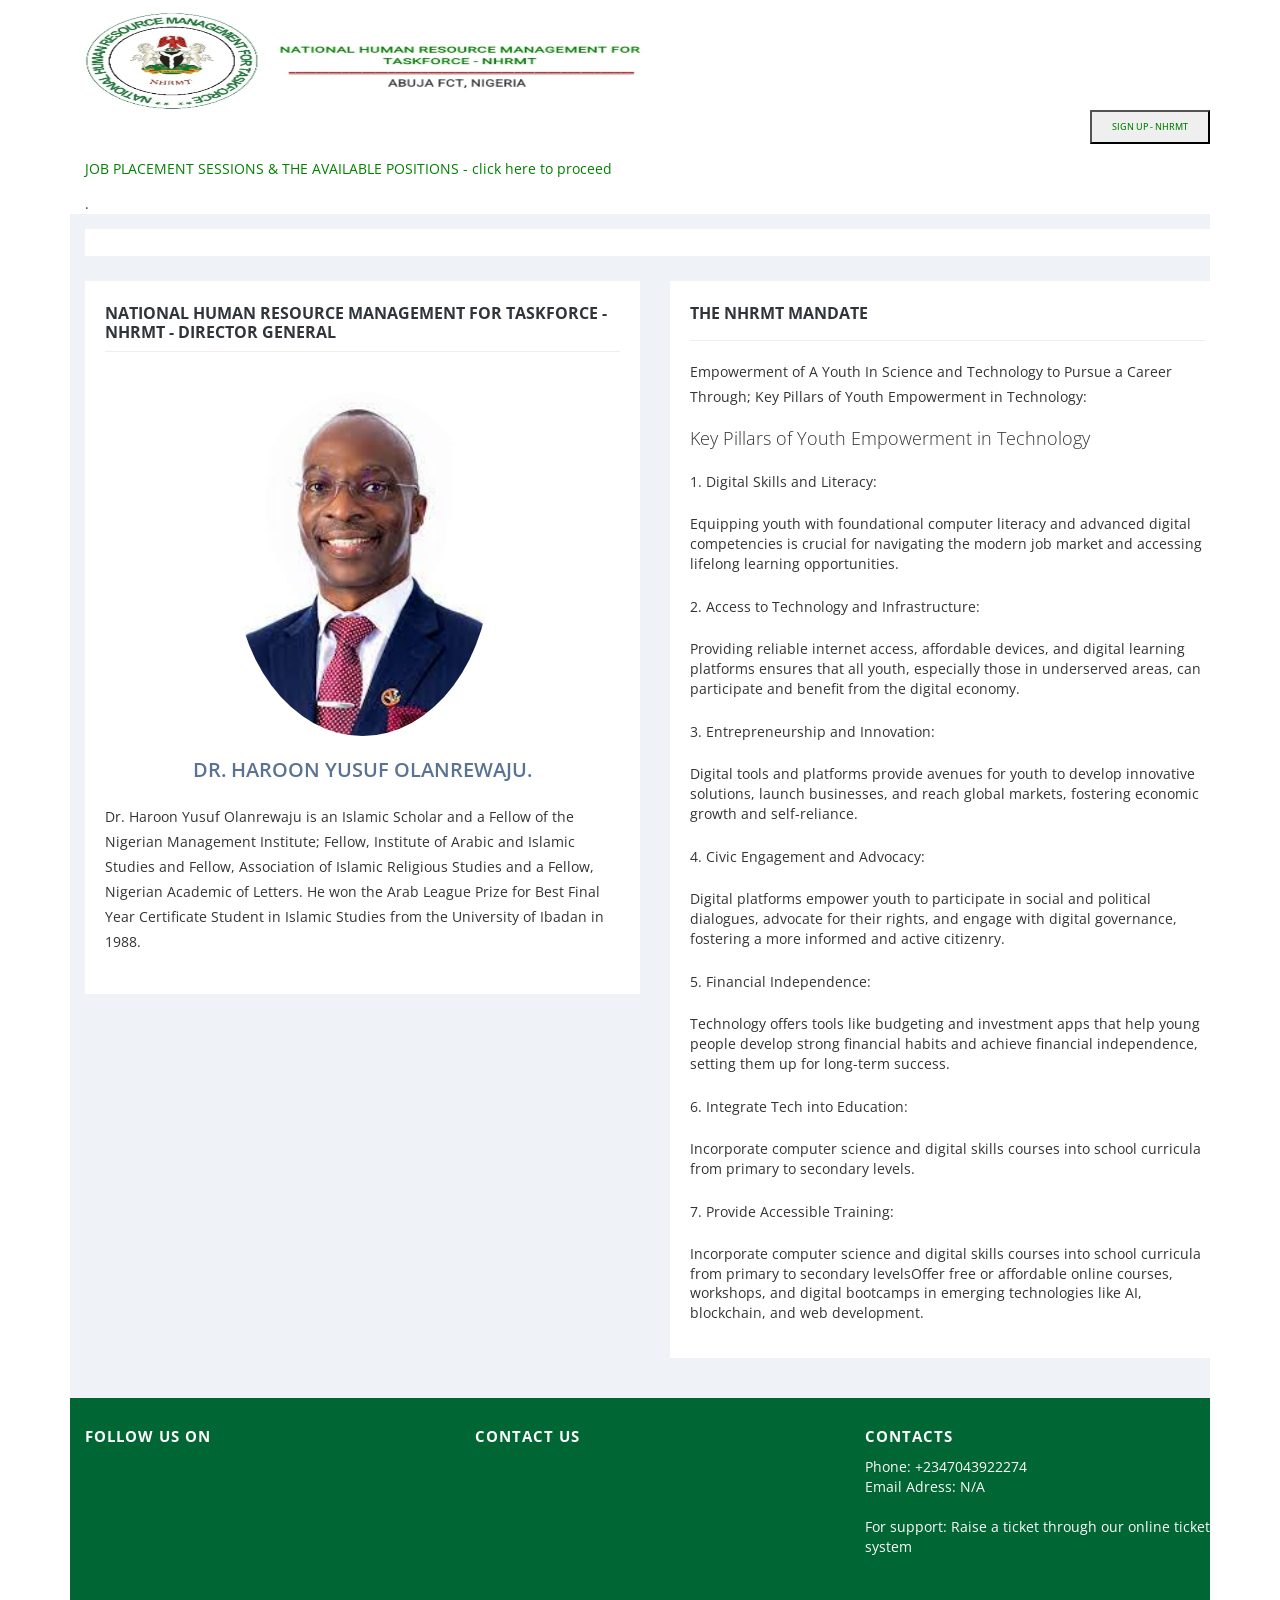
==== index.html @ 1b2787dd "Add files via upload" ====
<!DOCTYPE html>

<html lang="en">
    <!--<![endif]-->
    <!-- BEGIN HEAD -->
   
    <head>
        <meta charset="utf-8" />
        <title>NATIONAL HUMAN RESOURCE MANAGEMENT FOR TASKFORCE - NHRMT | Web-page</title>
        <meta http-equiv="X-UA-Compatible" content="IE=edge">
        <meta content="width=device-width, initial-scale=1" name="viewport" />
        <meta content="" name="description" />
        <meta content="" name="author" />
        <!-- BEGIN GLOBAL MANDATORY STYLES -->

          <!-- BEGIN BREAKING NEWS MANAGER -->


   <link href="assets/global/css/bwl1.css" rel="stylesheet" />
    <link href="assets/global/css/bwl2.css" rel="stylesheet" />
<link href="assets/global/css/bwl3.css" rel="stylesheet" />
<link href="assets/global/css/bwl4.css" rel="stylesheet" />
        <!-- END BREAKING NEWS MANAGER 

        <!-- Latest compiled and minified CSS -->
       

        <link href="http://fonts.googleapis.com/css?family=Open+Sans:400,300,600,700&subset=all" rel="stylesheet" type="text/css" />
        <link href="assets/global/plugins/font-awesome/css/font-awesome.min.css" rel="stylesheet" type="text/css" />
        <link href="assets/global/plugins/simple-line-icons/simple-line-icons.min.css" rel="stylesheet" type="text/css" />
        <link href="assets/global/plugins/bootstrap/css/bootstrap.min.css" rel="stylesheet" type="text/css" />
        <link href="assets/global/plugins/bootstrap-switch/css/bootstrap-switch.min.css" rel="stylesheet" type="text/css" />
        <!-- END GLOBAL MANDATORY STYLES -->
        <!-- BEGIN PAGE LEVEL PLUGINS -->
        <link href="assets/global/plugins/bootstrap-daterangepicker/daterangepicker.min.css" rel="stylesheet" type="text/css" />
        <link href="assets/global/plugins/morris/morris.css" rel="stylesheet" type="text/css" />
        <link href="assets/global/plugins/fullcalendar/fullcalendar.min.css" rel="stylesheet" type="text/css" />
        <link href="assets/global/plugins/jqvmap/jqvmap/jqvmap.css" rel="stylesheet" type="text/css" />
         <link href="../assets/global/plugins/datatables/datatables.min.css" rel="stylesheet" type="text/css" />
        <link href="../assets/global/plugins/datatables/plugins/bootstrap/datatables.bootstrap.css" rel="stylesheet" type="text/css" />
        <!-- END PAGE LEVEL PLUGINS -->
        <!-- BEGIN THEME GLOBAL STYLES -->
        <link href="assets/global/css/components.min.css" rel="stylesheet" id="style_components" type="text/css" />
        <link href="assets/global/css/plugins.min.css" rel="stylesheet" type="text/css" />
        <!-- END THEME GLOBAL STYLES -->
          <!-- BEGIN PAGE LEVEL STYLES -->
        <link href="assets/pages/css/profile.min.css" rel="stylesheet" type="text/css" />
           <link href="assets/pages/css/profile-2.min.css" rel="stylesheet" type="text/css" />
                <link href="../assets/pages/css/contact.min.css" rel="stylesheet" type="text/css" />
        <!-- END PAGE LEVEL STYLES -->
        <!-- BEGIN THEME LAYOUT STYLES -->
            <link href="assets/layouts/layout3/css/layout.css" rel="stylesheet" />
        <link href="assets/layouts/layout3/css/themes/default.min.css" rel="stylesheet" type="text/css" id="style_color" />
        <link href="assets/layouts/layout3/css/custom.min.css" rel="stylesheet" type="text/css" />
        <!-- END THEME LAYOUT STYLES -->
        <style type="text/css">

#marqueecontainer{
position: relative;
width: 200px; /*marquee width */
height: 200px; /*marquee height */
background-color: white;
overflow: hidden;
border: 3px solid orange;
padding: 2px;
padding-left: 4px;
}

</style>
        <link rel="shortcut icon" href="img/favicon.png" /> </head>
    <!-- END HEAD -->

    <body class="page-container-bg-solid  page-header-menu-fixed">
        <!-- BEGIN HEADER -->
        <div class="page-header">
            <!-- BEGIN HEADER TOP -->
            <div class="page-header-top">
                <div class="container">
                    <!-- BEGIN LOGO -->
                    <div class="page-logo">
                       
                            <img src="assets/layouts/layout3/img/banner.png" width="60%" height="100" alt="logo" class="logo-default"> 
                     
                    </div>
                    <!-- END LOGO -->
                    <!-- BEGIN RESPONSIVE MENU TOGGLER -->
                 
                    <!-- END RESPONSIVE MENU TOGGLER -->
                    <!-- BEGIN TOP NAVIGATION MENU -->
          
                    <!-- END TOP NAVIGATION MENU -->
                    
                </div>
            </div>
            <!-- END HEADER TOP -->
            <!-- BEGIN HEADER MENU -->
    
                <div class="container">
                    <!-- BEGIN HEADER SEARCH BOX -->
                      
                      <div class="fs-button-group"> 
                        <a href="HTML and PHP/index.html">
                         <button class="fs-button" type="sign up"> SIGN UP - NHRMT</button>
                        </a>
                      </div>
                  
                    <!-- END HEADER SEARCH BOX -->
                    <!-- BEGIN MEGA MENU -->

                    <!-- END MEGA MENU -->
                    <!-- BEGIN SECONDMEGA MENU -->
                    <!-- DOC: Apply "hor-menu-light" class after the "hor-menu" class below to have a horizontal menu with white background -->
                    <!-- DOC: Remove data-hover="dropdown" and data-close-others="true" attributes below to disable the dropdown opening on mouse hover -->
                    <div class="hor-menu  ">
                        <ul class="nav navbar-nav">
                            <li class="menu-dropdown classic-menu-dropdown ">
                                <a href="./proposal.htm"> JOB PLACEMENT SESSIONS & THE AVAILABLE POSITIONS - click here to proceed
                                    <span class="arrow"></span>
                                </a>
                            </li>
                        </ul>
                    </div>

        <!-- END HEADER -->
        <!-- BEGIN CONTAINER -->
        
                <div class="page-container">
            <!-- BEGIN CONTENT -->
            <div class="page-content-wrapper">
                <!-- BEGIN CONTENT BODY -->
                <!-- BEGIN PAGE HEAD-->
                <div class="page-head">
                    <div class="container">
                        <!-- BEGIN PAGE TITLE -->
                            .
                        <!-- END PAGE TITLE -->
                        <!-- BEGIN PAGE TOOLBAR -->
                      
                        <!-- END PAGE TOOLBAR -->
                    </div>
                </div>
                <!-- END PAGE HEAD-->
                <!-- BEGIN PAGE CONTENT BODY -->
                <div class="page-content">
                    <div class="container">
                        <!-- BEGIN PAGE BREADCRUMBS -->
                      
                        <!-- END PAGE BREADCRUMBS -->
                        <!-- BEGIN PAGE CONTENT INNER -->
                       
                       
                      <div class="row">
                         <div class="col-md-12 col-sm-6">
                              <div class="portlet light task">
                        
                                  
                        </div> </div>
                           </div>   
                           
                           
                                        <div class="row">

                                <div class="col-md-6 col-sm-6">
                                    <div class="portlet light tasks-widget ">
                                        <div class="portlet-title">
                                            <div class="caption">
                                                <i class="icon-share font-dark hide"></i>
                                                <span class="caption-subject font-dark bold uppercase">NATIONAL HUMAN RESOURCE MANAGEMENT FOR TASKFORCE - NHRMT - DIRECTOR GENERAL</span>
                                            
                                            </div>
                             
                                        </div>
                                        <div class="portlet light profile-sidebar-portlet ">

                                   <div class="profile-userpic">
                                                <img src="assets/global/img/Registrar.png" class="img-responsive" alt=""> </div>

                                          <div class="profile-usertitle">
                                                <div class="profile-usertitle-name"> DR. HAROON YUSUF OLANREWAJU. </div>
                                                                    </div>
                                            <p style="line-height: 25px">Dr. Haroon Yusuf Olanrewaju is an Islamic Scholar and a Fellow of the Nigerian Management Institute; 
                                                Fellow, Institute of Arabic and Islamic Studies and Fellow, Association of Islamic Religious Studies and a Fellow, Nigerian 
                                                Academic of Letters.  He won the Arab League Prize for Best Final Year Certificate Student in Islamic Studies from the 
                                                University of Ibadan in 1988.</p>
      
                                            
                                        </div>
                                    </div>
                                </div>

                                 <div class="col-md-6 col-sm-6">
                                    <div class="portlet light tasks-widget ">
                                        <div class="portlet-title red-haze">
                                            <div class="caption">
                                                <i class="icon-share font-dark hide"></i>
                                                <span class="caption-subject font-dark bold uppercase">THE NHRMT MANDATE</span>
                                            
                                            </div>
                             
                                        </div>
                                        <div class="portlet-body">
                          
                                         
                                            <p style="line-height: 25px">
Empowerment of A Youth In Science and Technology to Pursue a Career Through; 
Key Pillars of Youth Empowerment in Technology: </p>


<p><h4>Key Pillars of Youth Empowerment in Technology</h4></p>

<p style="line-height: 25px">1. Digital Skills and Literacy: <p>Equipping youth with foundational computer literacy and advanced digital 
competencies is crucial for navigating the modern job market and accessing lifelong learning opportunities.</p>
<p style="line-height: 25px">2. Access to Technology and Infrastructure: <p>Providing reliable internet access, affordable devices, and 
digital learning platforms ensures that all youth, especially those in underserved areas, can participate and benefit from the digital economy.</p></p>
<p style="line-height: 25px">3. Entrepreneurship and Innovation: <p>Digital tools and platforms provide avenues for youth to develop innovative 
solutions, launch businesses, and reach global markets, fostering economic growth and self-reliance.</p></p>
<p style="line-height: 25px">4. Civic Engagement and Advocacy: <p>Digital platforms empower youth to participate in social and political 
dialogues, advocate for their rights, and engage with digital governance, fostering a more informed and active citizenry.</p></p>
<p style="line-height: 25px">5. Financial Independence: <p>Technology offers tools like budgeting and investment apps that help young people 
develop strong financial habits and achieve financial independence, setting them up for long-term success.</p></p>
<p style="line-height: 25px">6. Integrate Tech into Education: <p>Incorporate computer science and digital skills courses into school curricula
from primary to secondary levels.</p></p>
<p style="line-height: 25px">7. Provide Accessible Training: <p>Incorporate computer science and digital skills courses into school curricula
from primary to secondary levelsOffer free or affordable online courses, workshops, and digital bootcamps in emerging technologies like
AI, blockchain, and web development. 
                                        </div>
                                    </div>
                                </div>
                             
                            </div>

                                                 <div class="row">
                              
                            </div>
    
                       
                                
                          
                    </div>
                </div>
                <!-- END PAGE CONTENT BODY -->
                <!-- END CONTENT BODY -->
            </div>
            <!-- END CONTENT -->
            <!-- BEGIN QUICK SIDEBAR -->
           
            <!-- END QUICK SIDEBAR -->
        </div>

        <!-- END CONTAINER -->
        <!-- BEGIN FOOTER -->
        <!-- BEGIN PRE-FOOTER -->
        <div class="page-prefooter">
            <div class="container">
                <div class="row">
                  
                    <div class="col-md-4 col-sm-6 col-xs-12 footer-block">
                        <h2>Follow Us On</h2>
                        <ul class="social-icons">
                      
                            <li>
                                <a href="#" target="_blank" data-original-title="twitter" class="twitter"></a>
                            </li>  
                                              
                        </ul>
                    </div>
                     <div class="col-md-4 col-sm-6 col-xs-12 footer-block">
                        <h2>Contact Us</h2>
                       
                     <a href="#" target="_blank">   </a>
                     
                    </div>
                    <div class="col-md-4 col-sm-6 col-xs-12 footer-block">
                        <h2>Contacts</h2>
                        <address class="margin-bottom-40"> Phone: +2347043922274
<p> Email Adress: N/A </p>
                            <br> For support:
                            <a href="#">Raise a ticket through our online ticket system</a>
                        </address>
                    </div>
                </div>
            </div>
        </div>
        <!-- END PRE-FOOTER -->
        <!-- END FOOTER -->
        <!--[if lt IE 9]>
<script src="../assets/global/plugins/respond.min.js"></script>
<script src="../assets/global/plugins/excanvas.min.js"></script> 
<![endif]-->
        <!-- BEGIN CORE PLUGINS -->
        <script src="assets/global/plugins/jquery.min.js" type="text/javascript"></script>
        <script src="assets/global/plugins/bootstrap/js/bootstrap.min.js" type="text/javascript"></script>
        <script src="assets/global/plugins/js.cookie.min.js" type="text/javascript"></script>
        <script src="assets/global/plugins/bootstrap-hover-dropdown/bootstrap-hover-dropdown.min.js" type="text/javascript"></script>
        <script src="assets/global/plugins/jquery-slimscroll/jquery.slimscroll.min.js" type="text/javascript"></script>
        <script src="assets/global/plugins/jquery.blockui.min.js" type="text/javascript"></script>
        <script src="assets/global/plugins/bootstrap-switch/js/bootstrap-switch.min.js" type="text/javascript"></script>
        <!-- END CORE PLUGINS -->
        <!-- BEGIN PAGE LEVEL PLUGINS -->
        <script src="assets/global/plugins/moment.min.js" type="text/javascript"></script>
        <script src="assets/global/plugins/bootstrap-daterangepicker/daterangepicker.min.js" type="text/javascript"></script>
        <script src="assets/global/plugins/morris/morris.min.js" type="text/javascript"></script>
       
        <script src="assets/global/plugins/counterup/jquery.waypoints.min.js" type="text/javascript"></script>
        <script src="assets/global/plugins/counterup/jquery.counterup.min.js" type="text/javascript"></script>
       
        <script src="assets/global/plugins/flot/jquery.flot.min.js" type="text/javascript"></script>
        <script src="assets/global/plugins/flot/jquery.flot.resize.min.js" type="text/javascript"></script>
        <script src="assets/global/plugins/flot/jquery.flot.categories.min.js" type="text/javascript"></script>

        <script src="assets/global/plugins/jquery.sparkline.min.js" type="text/javascript"></script>
        <script src="assets/global/plugins/jqvmap/jqvmap/jquery.vmap.js" type="text/javascript"></script>
        <script src="assets/global/plugins/jqvmap/jqvmap/maps/jquery.vmap.russia.js" type="text/javascript"></script>
        <script src="assets/global/plugins/jqvmap/jqvmap/maps/jquery.vmap.world.js" type="text/javascript"></script>
        <script src="assets/global/plugins/jqvmap/jqvmap/maps/jquery.vmap.europe.js" type="text/javascript"></script>
        <script src="assets/global/plugins/jqvmap/jqvmap/maps/jquery.vmap.germany.js" type="text/javascript"></script>
        <script src="assets/global/plugins/jqvmap/jqvmap/maps/jquery.vmap.usa.js" type="text/javascript"></script>
        <script src="assets/global/plugins/jqvmap/jqvmap/data/jquery.vmap.sampledata.js" type="text/javascript"></script>
         <script src="../assets/global/scripts/datatable.js" type="text/javascript"></script>
        <script src="../assets/global/plugins/datatables/datatables.min.js" type="text/javascript"></script>
        <script src="../assets/global/plugins/datatables/plugins/bootstrap/datatables.bootstrap.js" type="text/javascript"></script>

        <!-- END PAGE LEVEL PLUGINS -->
        <!-- BEGIN THEME GLOBAL SCRIPTS -->
        <script src="assets/global/scripts/app.min.js" type="text/javascript"></script>
        <!-- END THEME GLOBAL SCRIPTS -->
        <!-- BEGIN PAGE LEVEL SCRIPTS -->
        <script src="assets/pages/scripts/dashboard.min.js" type="text/javascript"></script>
           <script src="assets/global/plugins/bootstrap-fileinput/bootstrap-fileinput.js" type="text/javascript"></script>

            <script src="assets/pages/scripts/contact.min.js" type="text/javascript"></script>
          <script src="../assets/pages/scripts/table-datatables-managed.min.js" type="text/javascript"></script>
        <!-- END PAGE LEVEL SCRIPTS -->
        <!-- BEGIN THEME LAYOUT SCRIPTS -->
        <script src="assets/layouts/layout3/scripts/layout.min.js" type="text/javascript"></script>
        <script src="assets/layouts/layout3/scripts/demo.min.js" type="text/javascript"></script>
        <script src="assets/layouts/global/scripts/quick-sidebar.min.js" type="text/javascript"></script>

        <!-- Latest compiled and minified JavaScript -->
<script src="https://stackpath.bootstrapcdn.com/bootstrap/3.4.1/js/bootstrap.min.js" integrity="sha384-aJ21OjlMXNL5UyIl/XNwTMqvzeRMZH2w8c5cRVpzpU8Y5bApTppSuUkhZXN0VxHd" crossorigin="anonymous"></script>
        <!-- END THEME LAYOUT SCRIPTS -->


              <script src="assets/global/scripts/bwlj1.js"></script>
            <script src="assets/global/scripts/bwlj2.js"></script>


            </script>
    </body>

</html>
---- assets/global/css/bwl1.css ----
/*!
 *  Font Awesome 4.2.0 by @davegandy - http://fontawesome.io - @fontawesome
 *  License - http://fontawesome.io/license (Font: SIL OFL 1.1, CSS: MIT License)
 */

@font-face {
    font-family: 'FontAwesome';
    src: url('../fonts/fontawesome-webfont.eot?v=4.2.0');
    src: url('../fonts/fontawesome-webfont.eot?#iefix&v=4.2.0') format('embedded-opentype'),url('../fonts/fontawesome-webfont.woff?v=4.2.0') format('woff'),url('../fonts/fontawesome-webfont.ttf?v=4.2.0') format('truetype'),url('../fonts/fontawesome-webfont.svg?v=4.2.0#fontawesomeregular') format('svg');
    font-weight: normal;
    font-style: normal
}

.fa {
    display: inline-block;
    font: normal normal normal 14px/1 FontAwesome;
    font-size: inherit;
    text-rendering: auto;
    -webkit-font-smoothing: antialiased;
    -moz-osx-font-smoothing: grayscale
}

.fa-lg {
    font-size: 1.33333333em;
    line-height: .75em;
    vertical-align: -15%
}

.fa-2x {
    font-size: 2em
}

.fa-3x {
    font-size: 3em
}

.fa-4x {
    font-size: 4em
}

.fa-5x {
    font-size: 5em
}

.fa-fw {
    width: 1.28571429em;
    text-align: center
}

.fa-ul {
    padding-left: 0;
    margin-left: 2.14285714em;
    list-style-type: none
}

    .fa-ul > li {
        position: relative
    }

.fa-li {
    position: absolute;
    left: -2.14285714em;
    width: 2.14285714em;
    top: .14285714em;
    text-align: center
}

    .fa-li.fa-lg {
        left: -1.85714286em
    }

.fa-border {
    padding: .2em .25em .15em;
    border: solid .08em #eee;
    border-radius: .1em
}

.pull-right {
    float: right
}

.pull-left {
    float: left
}

.fa.pull-left {
    margin-right: .3em
}

.fa.pull-right {
    margin-left: .3em
}

.fa-spin {
    -webkit-animation: fa-spin 2s infinite linear;
    animation: fa-spin 2s infinite linear
}

@-webkit-keyframes fa-spin {
    0% {
        -webkit-transform: rotate(0deg);
        transform: rotate(0deg)
    }

    100% {
        -webkit-transform: rotate(359deg);
        transform: rotate(359deg)
    }
}

@keyframes fa-spin {
    0% {
        -webkit-transform: rotate(0deg);
        transform: rotate(0deg)
    }

    100% {
        -webkit-transform: rotate(359deg);
        transform: rotate(359deg)
    }
}

.fa-rotate-90 {
    filter: progid:DXImageTransform.Microsoft.BasicImage(rotation=1);
    -webkit-transform: rotate(90deg);
    -ms-transform: rotate(90deg);
    transform: rotate(90deg)
}

.fa-rotate-180 {
    filter: progid:DXImageTransform.Microsoft.BasicImage(rotation=2);
    -webkit-transform: rotate(180deg);
    -ms-transform: rotate(180deg);
    transform: rotate(180deg)
}

.fa-rotate-270 {
    filter: progid:DXImageTransform.Microsoft.BasicImage(rotation=3);
    -webkit-transform: rotate(270deg);
    -ms-transform: rotate(270deg);
    transform: rotate(270deg)
}

.fa-flip-horizontal {
    filter: progid:DXImageTransform.Microsoft.BasicImage(rotation=0, mirror=1);
    -webkit-transform: scale(-1, 1);
    -ms-transform: scale(-1, 1);
    transform: scale(-1, 1)
}

.fa-flip-vertical {
    filter: progid:DXImageTransform.Microsoft.BasicImage(rotation=2, mirror=1);
    -webkit-transform: scale(1, -1);
    -ms-transform: scale(1, -1);
    transform: scale(1, -1)
}

:root .fa-rotate-90, :root .fa-rotate-180, :root .fa-rotate-270, :root .fa-flip-horizontal, :root .fa-flip-vertical {
    filter: none
}

.fa-stack {
    position: relative;
    display: inline-block;
    width: 2em;
    height: 2em;
    line-height: 2em;
    vertical-align: middle
}

.fa-stack-1x, .fa-stack-2x {
    position: absolute;
    left: 0;
    width: 100%;
    text-align: center
}

.fa-stack-1x {
    line-height: inherit
}

.fa-stack-2x {
    font-size: 2em
}

.fa-inverse {
    color: #fff
}

.fa-glass:before {
    content: "\f000"
}

.fa-music:before {
    content: "\f001"
}

.fa-search:before {
    content: "\f002"
}

.fa-envelope-o:before {
    content: "\f003"
}

.fa-heart:before {
    content: "\f004"
}

.fa-star:before {
    content: "\f005"
}

.fa-star-o:before {
    content: "\f006"
}

.fa-user:before {
    content: "\f007"
}

.fa-film:before {
    content: "\f008"
}

.fa-th-large:before {
    content: "\f009"
}

.fa-th:before {
    content: "\f00a"
}

.fa-th-list:before {
    content: "\f00b"
}

.fa-check:before {
    content: "\f00c"
}

.fa-remove:before, .fa-close:before, .fa-times:before {
    content: "\f00d"
}

.fa-search-plus:before {
    content: "\f00e"
}

.fa-search-minus:before {
    content: "\f010"
}

.fa-power-off:before {
    content: "\f011"
}

.fa-signal:before {
    content: "\f012"
}

.fa-gear:before, .fa-cog:before {
    content: "\f013"
}

.fa-trash-o:before {
    content: "\f014"
}

.fa-home:before {
    content: "\f015"
}

.fa-file-o:before {
    content: "\f016"
}

.fa-clock-o:before {
    content: "\f017"
}

.fa-road:before {
    content: "\f018"
}

.fa-download:before {
    content: "\f019"
}

.fa-arrow-circle-o-down:before {
    content: "\f01a"
}

.fa-arrow-circle-o-up:before {
    content: "\f01b"
}

.fa-inbox:before {
    content: "\f01c"
}

.fa-play-circle-o:before {
    content: "\f01d"
}

.fa-rotate-right:before, .fa-repeat:before {
    content: "\f01e"
}

.fa-refresh:before {
    content: "\f021"
}

.fa-list-alt:before {
    content: "\f022"
}

.fa-lock:before {
    content: "\f023"
}

.fa-flag:before {
    content: "\f024"
}

.fa-headphones:before {
    content: "\f025"
}

.fa-volume-off:before {
    content: "\f026"
}

.fa-volume-down:before {
    content: "\f027"
}

.fa-volume-up:before {
    content: "\f028"
}

.fa-qrcode:before {
    content: "\f029"
}

.fa-barcode:before {
    content: "\f02a"
}

.fa-tag:before {
    content: "\f02b"
}

.fa-tags:before {
    content: "\f02c"
}

.fa-book:before {
    content: "\f02d"
}

.fa-bookmark:before {
    content: "\f02e"
}

.fa-print:before {
    content: "\f02f"
}

.fa-camera:before {
    content: "\f030"
}

.fa-font:before {
    content: "\f031"
}

.fa-bold:before {
    content: "\f032"
}

.fa-italic:before {
    content: "\f033"
}

.fa-text-height:before {
    content: "\f034"
}

.fa-text-width:before {
    content: "\f035"
}

.fa-align-left:before {
    content: "\f036"
}

.fa-align-center:before {
    content: "\f037"
}

.fa-align-right:before {
    content: "\f038"
}

.fa-align-justify:before {
    content: "\f039"
}

.fa-list:before {
    content: "\f03a"
}

.fa-dedent:before, .fa-outdent:before {
    content: "\f03b"
}

.fa-indent:before {
    content: "\f03c"
}

.fa-video-camera:before {
    content: "\f03d"
}

.fa-photo:before, .fa-image:before, .fa-picture-o:before {
    content: "\f03e"
}

.fa-pencil:before {
    content: "\f040"
}

.fa-map-marker:before {
    content: "\f041"
}

.fa-adjust:before {
    content: "\f042"
}

.fa-tint:before {
    content: "\f043"
}

.fa-edit:before, .fa-pencil-square-o:before {
    content: "\f044"
}

.fa-share-square-o:before {
    content: "\f045"
}

.fa-check-square-o:before {
    content: "\f046"
}

.fa-arrows:before {
    content: "\f047"
}

.fa-step-backward:before {
    content: "\f048"
}

.fa-fast-backward:before {
    content: "\f049"
}

.fa-backward:before {
    content: "\f04a"
}

.fa-play:before {
    content: "\f04b"
}

.fa-pause:before {
    content: "\f04c"
}

.fa-stop:before {
    content: "\f04d"
}

.fa-forward:before {
    content: "\f04e"
}

.fa-fast-forward:before {
    content: "\f050"
}

.fa-step-forward:before {
    content: "\f051"
}

.fa-eject:before {
    content: "\f052"
}

.fa-chevron-left:before {
    content: "\f053"
}

.fa-chevron-right:before {
    content: "\f054"
}

.fa-plus-circle:before {
    content: "\f055"
}

.fa-minus-circle:before {
    content: "\f056"
}

.fa-times-circle:before {
    content: "\f057"
}

.fa-check-circle:before {
    content: "\f058"
}

.fa-question-circle:before {
    content: "\f059"
}

.fa-info-circle:before {
    content: "\f05a"
}

.fa-crosshairs:before {
    content: "\f05b"
}

.fa-times-circle-o:before {
    content: "\f05c"
}

.fa-check-circle-o:before {
    content: "\f05d"
}

.fa-ban:before {
    content: "\f05e"
}

.fa-arrow-left:before {
    content: "\f060"
}

.fa-arrow-right:before {
    content: "\f061"
}

.fa-arrow-up:before {
    content: "\f062"
}

.fa-arrow-down:before {
    content: "\f063"
}

.fa-mail-forward:before, .fa-share:before {
    content: "\f064"
}

.fa-expand:before {
    content: "\f065"
}

.fa-compress:before {
    content: "\f066"
}

.fa-plus:before {
    content: "\f067"
}

.fa-minus:before {
    content: "\f068"
}

.fa-asterisk:before {
    content: "\f069"
}

.fa-exclamation-circle:before {
    content: "\f06a"
}

.fa-gift:before {
    content: "\f06b"
}

.fa-leaf:before {
    content: "\f06c"
}

.fa-fire:before {
    content: "\f06d"
}

.fa-eye:before {
    content: "\f06e"
}

.fa-eye-slash:before {
    content: "\f070"
}

.fa-warning:before, .fa-exclamation-triangle:before {
    content: "\f071"
}

.fa-plane:before {
    content: "\f072"
}

.fa-calendar:before {
    content: "\f073"
}

.fa-random:before {
    content: "\f074"
}

.fa-comment:before {
    content: "\f075"
}

.fa-magnet:before {
    content: "\f076"
}

.fa-chevron-up:before {
    content: "\f077"
}

.fa-chevron-down:before {
    content: "\f078"
}

.fa-retweet:before {
    content: "\f079"
}

.fa-shopping-cart:before {
    content: "\f07a"
}

.fa-folder:before {
    content: "\f07b"
}

.fa-folder-open:before {
    content: "\f07c"
}

.fa-arrows-v:before {
    content: "\f07d"
}

.fa-arrows-h:before {
    content: "\f07e"
}

.fa-bar-chart-o:before, .fa-bar-chart:before {
    content: "\f080"
}

.fa-twitter-square:before {
    content: "\f081"
}

.fa-facebook-square:before {
    content: "\f082"
}

.fa-camera-retro:before {
    content: "\f083"
}

.fa-key:before {
    content: "\f084"
}

.fa-gears:before, .fa-cogs:before {
    content: "\f085"
}

.fa-comments:before {
    content: "\f086"
}

.fa-thumbs-o-up:before {
    content: "\f087"
}

.fa-thumbs-o-down:before {
    content: "\f088"
}

.fa-star-half:before {
    content: "\f089"
}

.fa-heart-o:before {
    content: "\f08a"
}

.fa-sign-out:before {
    content: "\f08b"
}

.fa-linkedin-square:before {
    content: "\f08c"
}

.fa-thumb-tack:before {
    content: "\f08d"
}

.fa-external-link:before {
    content: "\f08e"
}

.fa-sign-in:before {
    content: "\f090"
}

.fa-trophy:before {
    content: "\f091"
}

.fa-github-square:before {
    content: "\f092"
}

.fa-upload:before {
    content: "\f093"
}

.fa-lemon-o:before {
    content: "\f094"
}

.fa-phone:before {
    content: "\f095"
}

.fa-square-o:before {
    content: "\f096"
}

.fa-bookmark-o:before {
    content: "\f097"
}

.fa-phone-square:before {
    content: "\f098"
}

.fa-twitter:before {
    content: "\f099"
}

.fa-facebook:before {
    content: "\f09a"
}

.fa-github:before {
    content: "\f09b"
}

.fa-unlock:before {
    content: "\f09c"
}

.fa-credit-card:before {
    content: "\f09d"
}

.fa-rss:before {
    content: "\f09e"
}

.fa-hdd-o:before {
    content: "\f0a0"
}

.fa-bullhorn:before {
    content: "\f0a1"
}

.fa-bell:before {
    content: "\f0f3"
}

.fa-certificate:before {
    content: "\f0a3"
}

.fa-hand-o-right:before {
    content: "\f0a4"
}

.fa-hand-o-left:before {
    content: "\f0a5"
}

.fa-hand-o-up:before {
    content: "\f0a6"
}

.fa-hand-o-down:before {
    content: "\f0a7"
}

.fa-arrow-circle-left:before {
    content: "\f0a8"
}

.fa-arrow-circle-right:before {
    content: "\f0a9"
}

.fa-arrow-circle-up:before {
    content: "\f0aa"
}

.fa-arrow-circle-down:before {
    content: "\f0ab"
}

.fa-globe:before {
    content: "\f0ac"
}

.fa-wrench:before {
    content: "\f0ad"
}

.fa-tasks:before {
    content: "\f0ae"
}

.fa-filter:before {
    content: "\f0b0"
}

.fa-briefcase:before {
    content: "\f0b1"
}

.fa-arrows-alt:before {
    content: "\f0b2"
}

.fa-group:before, .fa-users:before {
    content: "\f0c0"
}

.fa-chain:before, .fa-link:before {
    content: "\f0c1"
}

.fa-cloud:before {
    content: "\f0c2"
}

.fa-flask:before {
    content: "\f0c3"
}

.fa-cut:before, .fa-scissors:before {
    content: "\f0c4"
}

.fa-copy:before, .fa-files-o:before {
    content: "\f0c5"
}

.fa-paperclip:before {
    content: "\f0c6"
}

.fa-save:before, .fa-floppy-o:before {
    content: "\f0c7"
}

.fa-square:before {
    content: "\f0c8"
}

.fa-navicon:before, .fa-reorder:before, .fa-bars:before {
    content: "\f0c9"
}

.fa-list-ul:before {
    content: "\f0ca"
}

.fa-list-ol:before {
    content: "\f0cb"
}

.fa-strikethrough:before {
    content: "\f0cc"
}

.fa-underline:before {
    content: "\f0cd"
}

.fa-table:before {
    content: "\f0ce"
}

.fa-magic:before {
    content: "\f0d0"
}

.fa-truck:before {
    content: "\f0d1"
}

.fa-pinterest:before {
    content: "\f0d2"
}

.fa-pinterest-square:before {
    content: "\f0d3"
}

.fa-google-plus-square:before {
    content: "\f0d4"
}

.fa-google-plus:before {
    content: "\f0d5"
}

.fa-money:before {
    content: "\f0d6"
}

.fa-caret-down:before {
    content: "\f0d7"
}

.fa-caret-up:before {
    content: "\f0d8"
}

.fa-caret-left:before {
    content: "\f0d9"
}

.fa-caret-right:before {
    content: "\f0da"
}

.fa-columns:before {
    content: "\f0db"
}

.fa-unsorted:before, .fa-sort:before {
    content: "\f0dc"
}

.fa-sort-down:before, .fa-sort-desc:before {
    content: "\f0dd"
}

.fa-sort-up:before, .fa-sort-asc:before {
    content: "\f0de"
}

.fa-envelope:before {
    content: "\f0e0"
}

.fa-linkedin:before {
    content: "\f0e1"
}

.fa-rotate-left:before, .fa-undo:before {
    content: "\f0e2"
}

.fa-legal:before, .fa-gavel:before {
    content: "\f0e3"
}

.fa-dashboard:before, .fa-tachometer:before {
    content: "\f0e4"
}

.fa-comment-o:before {
    content: "\f0e5"
}

.fa-comments-o:before {
    content: "\f0e6"
}

.fa-flash:before, .fa-bolt:before {
    content: "\f0e7"
}

.fa-sitemap:before {
    content: "\f0e8"
}

.fa-umbrella:before {
    content: "\f0e9"
}

.fa-paste:before, .fa-clipboard:before {
    content: "\f0ea"
}

.fa-lightbulb-o:before {
    content: "\f0eb"
}

.fa-exchange:before {
    content: "\f0ec"
}

.fa-cloud-download:before {
    content: "\f0ed"
}

.fa-cloud-upload:before {
    content: "\f0ee"
}

.fa-user-md:before {
    content: "\f0f0"
}

.fa-stethoscope:before {
    content: "\f0f1"
}

.fa-suitcase:before {
    content: "\f0f2"
}

.fa-bell-o:before {
    content: "\f0a2"
}

.fa-coffee:before {
    content: "\f0f4"
}

.fa-cutlery:before {
    content: "\f0f5"
}

.fa-file-text-o:before {
    content: "\f0f6"
}

.fa-building-o:before {
    content: "\f0f7"
}

.fa-hospital-o:before {
    content: "\f0f8"
}

.fa-ambulance:before {
    content: "\f0f9"
}

.fa-medkit:before {
    content: "\f0fa"
}

.fa-fighter-jet:before {
    content: "\f0fb"
}

.fa-beer:before {
    content: "\f0fc"
}

.fa-h-square:before {
    content: "\f0fd"
}

.fa-plus-square:before {
    content: "\f0fe"
}

.fa-angle-double-left:before {
    content: "\f100"
}

.fa-angle-double-right:before {
    content: "\f101"
}

.fa-angle-double-up:before {
    content: "\f102"
}

.fa-angle-double-down:before {
    content: "\f103"
}

.fa-angle-left:before {
    content: "\f104"
}

.fa-angle-right:before {
    content: "\f105"
}

.fa-angle-up:before {
    content: "\f106"
}

.fa-angle-down:before {
    content: "\f107"
}

.fa-desktop:before {
    content: "\f108"
}

.fa-laptop:before {
    content: "\f109"
}

.fa-tablet:before {
    content: "\f10a"
}

.fa-mobile-phone:before, .fa-mobile:before {
    content: "\f10b"
}

.fa-circle-o:before {
    content: "\f10c"
}

.fa-quote-left:before {
    content: "\f10d"
}

.fa-quote-right:before {
    content: "\f10e"
}

.fa-spinner:before {
    content: "\f110"
}

.fa-circle:before {
    content: "\f111"
}

.fa-mail-reply:before, .fa-reply:before {
    content: "\f112"
}

.fa-github-alt:before {
    content: "\f113"
}

.fa-folder-o:before {
    content: "\f114"
}

.fa-folder-open-o:before {
    content: "\f115"
}

.fa-smile-o:before {
    content: "\f118"
}

.fa-frown-o:before {
    content: "\f119"
}

.fa-meh-o:before {
    content: "\f11a"
}

.fa-gamepad:before {
    content: "\f11b"
}

.fa-keyboard-o:before {
    content: "\f11c"
}

.fa-flag-o:before {
    content: "\f11d"
}

.fa-flag-checkered:before {
    content: "\f11e"
}

.fa-terminal:before {
    content: "\f120"
}

.fa-code:before {
    content: "\f121"
}

.fa-mail-reply-all:before, .fa-reply-all:before {
    content: "\f122"
}

.fa-star-half-empty:before, .fa-star-half-full:before, .fa-star-half-o:before {
    content: "\f123"
}

.fa-location-arrow:before {
    content: "\f124"
}

.fa-crop:before {
    content: "\f125"
}

.fa-code-fork:before {
    content: "\f126"
}

.fa-unlink:before, .fa-chain-broken:before {
    content: "\f127"
}

.fa-question:before {
    content: "\f128"
}

.fa-info:before {
    content: "\f129"
}

.fa-exclamation:before {
    content: "\f12a"
}

.fa-superscript:before {
    content: "\f12b"
}

.fa-subscript:before {
    content: "\f12c"
}

.fa-eraser:before {
    content: "\f12d"
}

.fa-puzzle-piece:before {
    content: "\f12e"
}

.fa-microphone:before {
    content: "\f130"
}

.fa-microphone-slash:before {
    content: "\f131"
}

.fa-shield:before {
    content: "\f132"
}

.fa-calendar-o:before {
    content: "\f133"
}

.fa-fire-extinguisher:before {
    content: "\f134"
}

.fa-rocket:before {
    content: "\f135"
}

.fa-maxcdn:before {
    content: "\f136"
}

.fa-chevron-circle-left:before {
    content: "\f137"
}

.fa-chevron-circle-right:before {
    content: "\f138"
}

.fa-chevron-circle-up:before {
    content: "\f139"
}

.fa-chevron-circle-down:before {
    content: "\f13a"
}

.fa-html5:before {
    content: "\f13b"
}

.fa-css3:before {
    content: "\f13c"
}

.fa-anchor:before {
    content: "\f13d"
}

.fa-unlock-alt:before {
    content: "\f13e"
}

.fa-bullseye:before {
    content: "\f140"
}

.fa-ellipsis-h:before {
    content: "\f141"
}

.fa-ellipsis-v:before {
    content: "\f142"
}

.fa-rss-square:before {
    content: "\f143"
}

.fa-play-circle:before {
    content: "\f144"
}

.fa-ticket:before {
    content: "\f145"
}

.fa-minus-square:before {
    content: "\f146"
}

.fa-minus-square-o:before {
    content: "\f147"
}

.fa-level-up:before {
    content: "\f148"
}

.fa-level-down:before {
    content: "\f149"
}

.fa-check-square:before {
    content: "\f14a"
}

.fa-pencil-square:before {
    content: "\f14b"
}

.fa-external-link-square:before {
    content: "\f14c"
}

.fa-share-square:before {
    content: "\f14d"
}

.fa-compass:before {
    content: "\f14e"
}

.fa-toggle-down:before, .fa-caret-square-o-down:before {
    content: "\f150"
}

.fa-toggle-up:before, .fa-caret-square-o-up:before {
    content: "\f151"
}

.fa-toggle-right:before, .fa-caret-square-o-right:before {
    content: "\f152"
}

.fa-euro:before, .fa-eur:before {
    content: "\f153"
}

.fa-gbp:before {
    content: "\f154"
}

.fa-dollar:before, .fa-usd:before {
    content: "\f155"
}

.fa-rupee:before, .fa-inr:before {
    content: "\f156"
}

.fa-cny:before, .fa-rmb:before, .fa-yen:before, .fa-jpy:before {
    content: "\f157"
}

.fa-ruble:before, .fa-rouble:before, .fa-rub:before {
    content: "\f158"
}

.fa-won:before, .fa-krw:before {
    content: "\f159"
}

.fa-bitcoin:before, .fa-btc:before {
    content: "\f15a"
}

.fa-file:before {
    content: "\f15b"
}

.fa-file-text:before {
    content: "\f15c"
}

.fa-sort-alpha-asc:before {
    content: "\f15d"
}

.fa-sort-alpha-desc:before {
    content: "\f15e"
}

.fa-sort-amount-asc:before {
    content: "\f160"
}

.fa-sort-amount-desc:before {
    content: "\f161"
}

.fa-sort-numeric-asc:before {
    content: "\f162"
}

.fa-sort-numeric-desc:before {
    content: "\f163"
}

.fa-thumbs-up:before {
    content: "\f164"
}

.fa-thumbs-down:before {
    content: "\f165"
}

.fa-youtube-square:before {
    content: "\f166"
}

.fa-youtube:before {
    content: "\f167"
}

.fa-xing:before {
    content: "\f168"
}

.fa-xing-square:before {
    content: "\f169"
}

.fa-youtube-play:before {
    content: "\f16a"
}

.fa-dropbox:before {
    content: "\f16b"
}

.fa-stack-overflow:before {
    content: "\f16c"
}

.fa-instagram:before {
    content: "\f16d"
}

.fa-flickr:before {
    content: "\f16e"
}

.fa-adn:before {
    content: "\f170"
}

.fa-bitbucket:before {
    content: "\f171"
}

.fa-bitbucket-square:before {
    content: "\f172"
}

.fa-tumblr:before {
    content: "\f173"
}

.fa-tumblr-square:before {
    content: "\f174"
}

.fa-long-arrow-down:before {
    content: "\f175"
}

.fa-long-arrow-up:before {
    content: "\f176"
}

.fa-long-arrow-left:before {
    content: "\f177"
}

.fa-long-arrow-right:before {
    content: "\f178"
}

.fa-apple:before {
    content: "\f179"
}

.fa-windows:before {
    content: "\f17a"
}

.fa-android:before {
    content: "\f17b"
}

.fa-linux:before {
    content: "\f17c"
}

.fa-dribbble:before {
    content: "\f17d"
}

.fa-skype:before {
    content: "\f17e"
}

.fa-foursquare:before {
    content: "\f180"
}

.fa-trello:before {
    content: "\f181"
}

.fa-female:before {
    content: "\f182"
}

.fa-male:before {
    content: "\f183"
}

.fa-gittip:before {
    content: "\f184"
}

.fa-sun-o:before {
    content: "\f185"
}

.fa-moon-o:before {
    content: "\f186"
}

.fa-archive:before {
    content: "\f187"
}

.fa-bug:before {
    content: "\f188"
}

.fa-vk:before {
    content: "\f189"
}

.fa-weibo:before {
    content: "\f18a"
}

.fa-renren:before {
    content: "\f18b"
}

.fa-pagelines:before {
    content: "\f18c"
}

.fa-stack-exchange:before {
    content: "\f18d"
}

.fa-arrow-circle-o-right:before {
    content: "\f18e"
}

.fa-arrow-circle-o-left:before {
    content: "\f190"
}

.fa-toggle-left:before, .fa-caret-square-o-left:before {
    content: "\f191"
}

.fa-dot-circle-o:before {
    content: "\f192"
}

.fa-wheelchair:before {
    content: "\f193"
}

.fa-vimeo-square:before {
    content: "\f194"
}

.fa-turkish-lira:before, .fa-try:before {
    content: "\f195"
}

.fa-plus-square-o:before {
    content: "\f196"
}

.fa-space-shuttle:before {
    content: "\f197"
}

.fa-slack:before {
    content: "\f198"
}

.fa-envelope-square:before {
    content: "\f199"
}

.fa-wordpress:before {
    content: "\f19a"
}

.fa-openid:before {
    content: "\f19b"
}

.fa-institution:before, .fa-bank:before, .fa-university:before {
    content: "\f19c"
}

.fa-mortar-board:before, .fa-graduation-cap:before {
    content: "\f19d"
}

.fa-yahoo:before {
    content: "\f19e"
}

.fa-google:before {
    content: "\f1a0"
}

.fa-reddit:before {
    content: "\f1a1"
}

.fa-reddit-square:before {
    content: "\f1a2"
}

.fa-stumbleupon-circle:before {
    content: "\f1a3"
}

.fa-stumbleupon:before {
    content: "\f1a4"
}

.fa-delicious:before {
    content: "\f1a5"
}

.fa-digg:before {
    content: "\f1a6"
}

.fa-pied-piper:before {
    content: "\f1a7"
}

.fa-pied-piper-alt:before {
    content: "\f1a8"
}

.fa-drupal:before {
    content: "\f1a9"
}

.fa-joomla:before {
    content: "\f1aa"
}

.fa-language:before {
    content: "\f1ab"
}

.fa-fax:before {
    content: "\f1ac"
}

.fa-building:before {
    content: "\f1ad"
}

.fa-child:before {
    content: "\f1ae"
}

.fa-paw:before {
    content: "\f1b0"
}

.fa-spoon:before {
    content: "\f1b1"
}

.fa-cube:before {
    content: "\f1b2"
}

.fa-cubes:before {
    content: "\f1b3"
}

.fa-behance:before {
    content: "\f1b4"
}

.fa-behance-square:before {
    content: "\f1b5"
}

.fa-steam:before {
    content: "\f1b6"
}

.fa-steam-square:before {
    content: "\f1b7"
}

.fa-recycle:before {
    content: "\f1b8"
}

.fa-automobile:before, .fa-car:before {
    content: "\f1b9"
}

.fa-cab:before, .fa-taxi:before {
    content: "\f1ba"
}

.fa-tree:before {
    content: "\f1bb"
}

.fa-spotify:before {
    content: "\f1bc"
}

.fa-deviantart:before {
    content: "\f1bd"
}

.fa-soundcloud:before {
    content: "\f1be"
}

.fa-database:before {
    content: "\f1c0"
}

.fa-file-pdf-o:before {
    content: "\f1c1"
}

.fa-file-word-o:before {
    content: "\f1c2"
}

.fa-file-excel-o:before {
    content: "\f1c3"
}

.fa-file-powerpoint-o:before {
    content: "\f1c4"
}

.fa-file-photo-o:before, .fa-file-picture-o:before, .fa-file-image-o:before {
    content: "\f1c5"
}

.fa-file-zip-o:before, .fa-file-archive-o:before {
    content: "\f1c6"
}

.fa-file-sound-o:before, .fa-file-audio-o:before {
    content: "\f1c7"
}

.fa-file-movie-o:before, .fa-file-video-o:before {
    content: "\f1c8"
}

.fa-file-code-o:before {
    content: "\f1c9"
}

.fa-vine:before {
    content: "\f1ca"
}

.fa-codepen:before {
    content: "\f1cb"
}

.fa-jsfiddle:before {
    content: "\f1cc"
}

.fa-life-bouy:before, .fa-life-buoy:before, .fa-life-saver:before, .fa-support:before, .fa-life-ring:before {
    content: "\f1cd"
}

.fa-circle-o-notch:before {
    content: "\f1ce"
}

.fa-ra:before, .fa-rebel:before {
    content: "\f1d0"
}

.fa-ge:before, .fa-empire:before {
    content: "\f1d1"
}

.fa-git-square:before {
    content: "\f1d2"
}

.fa-git:before {
    content: "\f1d3"
}

.fa-hacker-news:before {
    content: "\f1d4"
}

.fa-tencent-weibo:before {
    content: "\f1d5"
}

.fa-qq:before {
    content: "\f1d6"
}

.fa-wechat:before, .fa-weixin:before {
    content: "\f1d7"
}

.fa-send:before, .fa-paper-plane:before {
    content: "\f1d8"
}

.fa-send-o:before, .fa-paper-plane-o:before {
    content: "\f1d9"
}

.fa-history:before {
    content: "\f1da"
}

.fa-circle-thin:before {
    content: "\f1db"
}

.fa-header:before {
    content: "\f1dc"
}

.fa-paragraph:before {
    content: "\f1dd"
}

.fa-sliders:before {
    content: "\f1de"
}

.fa-share-alt:before {
    content: "\f1e0"
}

.fa-share-alt-square:before {
    content: "\f1e1"
}

.fa-bomb:before {
    content: "\f1e2"
}

.fa-soccer-ball-o:before, .fa-futbol-o:before {
    content: "\f1e3"
}

.fa-tty:before {
    content: "\f1e4"
}

.fa-binoculars:before {
    content: "\f1e5"
}

.fa-plug:before {
    content: "\f1e6"
}

.fa-slideshare:before {
    content: "\f1e7"
}

.fa-twitch:before {
    content: "\f1e8"
}

.fa-yelp:before {
    content: "\f1e9"
}

.fa-newspaper-o:before {
    content: "\f1ea"
}

.fa-wifi:before {
    content: "\f1eb"
}

.fa-calculator:before {
    content: "\f1ec"
}

.fa-paypal:before {
    content: "\f1ed"
}

.fa-google-wallet:before {
    content: "\f1ee"
}

.fa-cc-visa:before {
    content: "\f1f0"
}

.fa-cc-mastercard:before {
    content: "\f1f1"
}

.fa-cc-discover:before {
    content: "\f1f2"
}

.fa-cc-amex:before {
    content: "\f1f3"
}

.fa-cc-paypal:before {
    content: "\f1f4"
}

.fa-cc-stripe:before {
    content: "\f1f5"
}

.fa-bell-slash:before {
    content: "\f1f6"
}

.fa-bell-slash-o:before {
    content: "\f1f7"
}

.fa-trash:before {
    content: "\f1f8"
}

.fa-copyright:before {
    content: "\f1f9"
}

.fa-at:before {
    content: "\f1fa"
}

.fa-eyedropper:before {
    content: "\f1fb"
}

.fa-paint-brush:before {
    content: "\f1fc"
}

.fa-birthday-cake:before {
    content: "\f1fd"
}

.fa-area-chart:before {
    content: "\f1fe"
}

.fa-pie-chart:before {
    content: "\f200"
}

.fa-line-chart:before {
    content: "\f201"
}

.fa-lastfm:before {
    content: "\f202"
}

.fa-lastfm-square:before {
    content: "\f203"
}

.fa-toggle-off:before {
    content: "\f204"
}

.fa-toggle-on:before {
    content: "\f205"
}

.fa-bicycle:before {
    content: "\f206"
}

.fa-bus:before {
    content: "\f207"
}

.fa-ioxhost:before {
    content: "\f208"
}

.fa-angellist:before {
    content: "\f209"
}

.fa-cc:before {
    content: "\f20a"
}

.fa-shekel:before, .fa-sheqel:before, .fa-ils:before {
    content: "\f20b"
}

.fa-meanpath:before {
    content: "\f20c"
}
---- assets/global/css/bwl2.css ----
@charset "UTF-8";

.animated {
    -webkit-animation-duration: 1s;
    animation-duration: 1s;
    -webkit-animation-fill-mode: both;
    animation-fill-mode: both
}

    .animated.hinge {
        -webkit-animation-duration: 2s;
        animation-duration: 2s
    }

@-webkit-keyframes bounce {
    0%,20%,50%,80%,100% {
        -webkit-transform: translateY(0);
        transform: translateY(0)
    }

    40% {
        -webkit-transform: translateY(-30px);
        transform: translateY(-30px)
    }

    60% {
        -webkit-transform: translateY(-15px);
        transform: translateY(-15px)
    }
}

@keyframes bounce {
    0%,20%,50%,80%,100% {
        -webkit-transform: translateY(0);
        -ms-transform: translateY(0);
        transform: translateY(0)
    }

    40% {
        -webkit-transform: translateY(-30px);
        -ms-transform: translateY(-30px);
        transform: translateY(-30px)
    }

    60% {
        -webkit-transform: translateY(-15px);
        -ms-transform: translateY(-15px);
        transform: translateY(-15px)
    }
}

.bounce {
    -webkit-animation-name: bounce;
    animation-name: bounce
}

@-webkit-keyframes flash {
    0%,50%,100% {
        opacity: 1
    }

    25%,75% {
        opacity: 0
    }
}

@keyframes flash {
    0%,50%,100% {
        opacity: 1
    }

    25%,75% {
        opacity: 0
    }
}

.flash {
    -webkit-animation-name: flash;
    animation-name: flash
}

@-webkit-keyframes pulse {
    0% {
        -webkit-transform: scale(1);
        transform: scale(1)
    }

    50% {
        -webkit-transform: scale(1.1);
        transform: scale(1.1)
    }

    100% {
        -webkit-transform: scale(1);
        transform: scale(1)
    }
}

@keyframes pulse {
    0% {
        -webkit-transform: scale(1);
        -ms-transform: scale(1);
        transform: scale(1)
    }

    50% {
        -webkit-transform: scale(1.1);
        -ms-transform: scale(1.1);
        transform: scale(1.1)
    }

    100% {
        -webkit-transform: scale(1);
        -ms-transform: scale(1);
        transform: scale(1)
    }
}

.pulse {
    -webkit-animation-name: pulse;
    animation-name: pulse
}

@-webkit-keyframes shake {
    0%,100% {
        -webkit-transform: translateX(0);
        transform: translateX(0)
    }

    10%,30%,50%,70%,90% {
        -webkit-transform: translateX(-10px);
        transform: translateX(-10px)
    }

    20%,40%,60%,80% {
        -webkit-transform: translateX(10px);
        transform: translateX(10px)
    }
}

@keyframes shake {
    0%,100% {
        -webkit-transform: translateX(0);
        -ms-transform: translateX(0);
        transform: translateX(0)
    }

    10%,30%,50%,70%,90% {
        -webkit-transform: translateX(-10px);
        -ms-transform: translateX(-10px);
        transform: translateX(-10px)
    }

    20%,40%,60%,80% {
        -webkit-transform: translateX(10px);
        -ms-transform: translateX(10px);
        transform: translateX(10px)
    }
}

.shake {
    -webkit-animation-name: shake;
    animation-name: shake
}

@-webkit-keyframes swing {
    20% {
        -webkit-transform: rotate(15deg);
        transform: rotate(15deg)
    }

    40% {
        -webkit-transform: rotate(-10deg);
        transform: rotate(-10deg)
    }

    60% {
        -webkit-transform: rotate(5deg);
        transform: rotate(5deg)
    }

    80% {
        -webkit-transform: rotate(-5deg);
        transform: rotate(-5deg)
    }

    100% {
        -webkit-transform: rotate(0);
        transform: rotate(0)
    }
}

@keyframes swing {
    20% {
        -webkit-transform: rotate(15deg);
        -ms-transform: rotate(15deg);
        transform: rotate(15deg)
    }

    40% {
        -webkit-transform: rotate(-10deg);
        -ms-transform: rotate(-10deg);
        transform: rotate(-10deg)
    }

    60% {
        -webkit-transform: rotate(5deg);
        -ms-transform: rotate(5deg);
        transform: rotate(5deg)
    }

    80% {
        -webkit-transform: rotate(-5deg);
        -ms-transform: rotate(-5deg);
        transform: rotate(-5deg)
    }

    100% {
        -webkit-transform: rotate(0);
        -ms-transform: rotate(0);
        transform: rotate(0)
    }
}

.swing {
    -webkit-transform-origin: top center;
    -ms-transform-origin: top center;
    transform-origin: top center;
    -webkit-animation-name: swing;
    animation-name: swing
}

@-webkit-keyframes tada {
    0% {
        -webkit-transform: scale(1);
        transform: scale(1)
    }

    10%,20% {
        -webkit-transform: scale(.9)rotate(-3deg);
        transform: scale(.9)rotate(-3deg)
    }

    30%,50%,70%,90% {
        -webkit-transform: scale(1.1)rotate(3deg);
        transform: scale(1.1)rotate(3deg)
    }

    40%,60%,80% {
        -webkit-transform: scale(1.1)rotate(-3deg);
        transform: scale(1.1)rotate(-3deg)
    }

    100% {
        -webkit-transform: scale(1)rotate(0);
        transform: scale(1)rotate(0)
    }
}

@keyframes tada {
    0% {
        -webkit-transform: scale(1);
        -ms-transform: scale(1);
        transform: scale(1)
    }

    10%,20% {
        -webkit-transform: scale(.9)rotate(-3deg);
        -ms-transform: scale(.9)rotate(-3deg);
        transform: scale(.9)rotate(-3deg)
    }

    30%,50%,70%,90% {
        -webkit-transform: scale(1.1)rotate(3deg);
        -ms-transform: scale(1.1)rotate(3deg);
        transform: scale(1.1)rotate(3deg)
    }

    40%,60%,80% {
        -webkit-transform: scale(1.1)rotate(-3deg);
        -ms-transform: scale(1.1)rotate(-3deg);
        transform: scale(1.1)rotate(-3deg)
    }

    100% {
        -webkit-transform: scale(1)rotate(0);
        -ms-transform: scale(1)rotate(0);
        transform: scale(1)rotate(0)
    }
}

.tada {
    -webkit-animation-name: tada;
    animation-name: tada
}

@-webkit-keyframes wobble {
    0% {
        -webkit-transform: translateX(0%);
        transform: translateX(0%)
    }

    15% {
        -webkit-transform: translateX(-25%)rotate(-5deg);
        transform: translateX(-25%)rotate(-5deg)
    }

    30% {
        -webkit-transform: translateX(20%)rotate(3deg);
        transform: translateX(20%)rotate(3deg)
    }

    45% {
        -webkit-transform: translateX(-15%)rotate(-3deg);
        transform: translateX(-15%)rotate(-3deg)
    }

    60% {
        -webkit-transform: translateX(10%)rotate(2deg);
        transform: translateX(10%)rotate(2deg)
    }

    75% {
        -webkit-transform: translateX(-5%)rotate(-1deg);
        transform: translateX(-5%)rotate(-1deg)
    }

    100% {
        -webkit-transform: translateX(0%);
        transform: translateX(0%)
    }
}

@keyframes wobble {
    0% {
        -webkit-transform: translateX(0%);
        -ms-transform: translateX(0%);
        transform: translateX(0%)
    }

    15% {
        -webkit-transform: translateX(-25%)rotate(-5deg);
        -ms-transform: translateX(-25%)rotate(-5deg);
        transform: translateX(-25%)rotate(-5deg)
    }

    30% {
        -webkit-transform: translateX(20%)rotate(3deg);
        -ms-transform: translateX(20%)rotate(3deg);
        transform: translateX(20%)rotate(3deg)
    }

    45% {
        -webkit-transform: translateX(-15%)rotate(-3deg);
        -ms-transform: translateX(-15%)rotate(-3deg);
        transform: translateX(-15%)rotate(-3deg)
    }

    60% {
        -webkit-transform: translateX(10%)rotate(2deg);
        -ms-transform: translateX(10%)rotate(2deg);
        transform: translateX(10%)rotate(2deg)
    }

    75% {
        -webkit-transform: translateX(-5%)rotate(-1deg);
        -ms-transform: translateX(-5%)rotate(-1deg);
        transform: translateX(-5%)rotate(-1deg)
    }

    100% {
        -webkit-transform: translateX(0%);
        -ms-transform: translateX(0%);
        transform: translateX(0%)
    }
}

.wobble {
    -webkit-animation-name: wobble;
    animation-name: wobble
}

@-webkit-keyframes bounceIn {
    0% {
        opacity: 0;
        -webkit-transform: scale(.3);
        transform: scale(.3)
    }

    50% {
        opacity: 1;
        -webkit-transform: scale(1.05);
        transform: scale(1.05)
    }

    70% {
        -webkit-transform: scale(.9);
        transform: scale(.9)
    }

    100% {
        -webkit-transform: scale(1);
        transform: scale(1)
    }
}

@keyframes bounceIn {
    0% {
        opacity: 0;
        -webkit-transform: scale(.3);
        -ms-transform: scale(.3);
        transform: scale(.3)
    }

    50% {
        opacity: 1;
        -webkit-transform: scale(1.05);
        -ms-transform: scale(1.05);
        transform: scale(1.05)
    }

    70% {
        -webkit-transform: scale(.9);
        -ms-transform: scale(.9);
        transform: scale(.9)
    }

    100% {
        -webkit-transform: scale(1);
        -ms-transform: scale(1);
        transform: scale(1)
    }
}

.bounceIn {
    -webkit-animation-name: bounceIn;
    animation-name: bounceIn
}

@-webkit-keyframes bounceInDown {
    0% {
        opacity: 0;
        -webkit-transform: translateY(-2000px);
        transform: translateY(-2000px)
    }

    60% {
        opacity: 1;
        -webkit-transform: translateY(30px);
        transform: translateY(30px)
    }

    80% {
        -webkit-transform: translateY(-10px);
        transform: translateY(-10px)
    }

    100% {
        -webkit-transform: translateY(0);
        transform: translateY(0)
    }
}

@keyframes bounceInDown {
    0% {
        opacity: 0;
        -webkit-transform: translateY(-2000px);
        -ms-transform: translateY(-2000px);
        transform: translateY(-2000px)
    }

    60% {
        opacity: 1;
        -webkit-transform: translateY(30px);
        -ms-transform: translateY(30px);
        transform: translateY(30px)
    }

    80% {
        -webkit-transform: translateY(-10px);
        -ms-transform: translateY(-10px);
        transform: translateY(-10px)
    }

    100% {
        -webkit-transform: translateY(0);
        -ms-transform: translateY(0);
        transform: translateY(0)
    }
}

.bounceInDown {
    -webkit-animation-name: bounceInDown;
    animation-name: bounceInDown
}

@-webkit-keyframes bounceInLeft {
    0% {
        opacity: 0;
        -webkit-transform: translateX(-2000px);
        transform: translateX(-2000px)
    }

    60% {
        opacity: 1;
        -webkit-transform: translateX(30px);
        transform: translateX(30px)
    }

    80% {
        -webkit-transform: translateX(-10px);
        transform: translateX(-10px)
    }

    100% {
        -webkit-transform: translateX(0);
        transform: translateX(0)
    }
}

@keyframes bounceInLeft {
    0% {
        opacity: 0;
        -webkit-transform: translateX(-2000px);
        -ms-transform: translateX(-2000px);
        transform: translateX(-2000px)
    }

    60% {
        opacity: 1;
        -webkit-transform: translateX(30px);
        -ms-transform: translateX(30px);
        transform: translateX(30px)
    }

    80% {
        -webkit-transform: translateX(-10px);
        -ms-transform: translateX(-10px);
        transform: translateX(-10px)
    }

    100% {
        -webkit-transform: translateX(0);
        -ms-transform: translateX(0);
        transform: translateX(0)
    }
}

.bounceInLeft {
    -webkit-animation-name: bounceInLeft;
    animation-name: bounceInLeft
}

@-webkit-keyframes bounceInRight {
    0% {
        opacity: 0;
        -webkit-transform: translateX(2000px);
        transform: translateX(2000px)
    }

    60% {
        opacity: 1;
        -webkit-transform: translateX(-30px);
        transform: translateX(-30px)
    }

    80% {
        -webkit-transform: translateX(10px);
        transform: translateX(10px)
    }

    100% {
        -webkit-transform: translateX(0);
        transform: translateX(0)
    }
}

@keyframes bounceInRight {
    0% {
        opacity: 0;
        -webkit-transform: translateX(2000px);
        -ms-transform: translateX(2000px);
        transform: translateX(2000px)
    }

    60% {
        opacity: 1;
        -webkit-transform: translateX(-30px);
        -ms-transform: translateX(-30px);
        transform: translateX(-30px)
    }

    80% {
        -webkit-transform: translateX(10px);
        -ms-transform: translateX(10px);
        transform: translateX(10px)
    }

    100% {
        -webkit-transform: translateX(0);
        -ms-transform: translateX(0);
        transform: translateX(0)
    }
}

.bounceInRight {
    -webkit-animation-name: bounceInRight;
    animation-name: bounceInRight
}

@-webkit-keyframes bounceInUp {
    0% {
        opacity: 0;
        -webkit-transform: translateY(2000px);
        transform: translateY(2000px)
    }

    60% {
        opacity: 1;
        -webkit-transform: translateY(-30px);
        transform: translateY(-30px)
    }

    80% {
        -webkit-transform: translateY(10px);
        transform: translateY(10px)
    }

    100% {
        -webkit-transform: translateY(0);
        transform: translateY(0)
    }
}

@keyframes bounceInUp {
    0% {
        opacity: 0;
        -webkit-transform: translateY(2000px);
        -ms-transform: translateY(2000px);
        transform: translateY(2000px)
    }

    60% {
        opacity: 1;
        -webkit-transform: translateY(-30px);
        -ms-transform: translateY(-30px);
        transform: translateY(-30px)
    }

    80% {
        -webkit-transform: translateY(10px);
        -ms-transform: translateY(10px);
        transform: translateY(10px)
    }

    100% {
        -webkit-transform: translateY(0);
        -ms-transform: translateY(0);
        transform: translateY(0)
    }
}

.bounceInUp {
    -webkit-animation-name: bounceInUp;
    animation-name: bounceInUp
}

@-webkit-keyframes bounceOut {
    0% {
        -webkit-transform: scale(1);
        transform: scale(1)
    }

    25% {
        -webkit-transform: scale(.95);
        transform: scale(.95)
    }

    50% {
        opacity: 1;
        -webkit-transform: scale(1.1);
        transform: scale(1.1)
    }

    100% {
        opacity: 0;
        -webkit-transform: scale(.3);
        transform: scale(.3)
    }
}

@keyframes bounceOut {
    0% {
        -webkit-transform: scale(1);
        -ms-transform: scale(1);
        transform: scale(1)
    }

    25% {
        -webkit-transform: scale(.95);
        -ms-transform: scale(.95);
        transform: scale(.95)
    }

    50% {
        opacity: 1;
        -webkit-transform: scale(1.1);
        -ms-transform: scale(1.1);
        transform: scale(1.1)
    }

    100% {
        opacity: 0;
        -webkit-transform: scale(.3);
        -ms-transform: scale(.3);
        transform: scale(.3)
    }
}

.bounceOut {
    -webkit-animation-name: bounceOut;
    animation-name: bounceOut
}

@-webkit-keyframes bounceOutDown {
    0% {
        -webkit-transform: translateY(0);
        transform: translateY(0)
    }

    20% {
        opacity: 1;
        -webkit-transform: translateY(-20px);
        transform: translateY(-20px)
    }

    100% {
        opacity: 0;
        -webkit-transform: translateY(2000px);
        transform: translateY(2000px)
    }
}

@keyframes bounceOutDown {
    0% {
        -webkit-transform: translateY(0);
        -ms-transform: translateY(0);
        transform: translateY(0)
    }

    20% {
        opacity: 1;
        -webkit-transform: translateY(-20px);
        -ms-transform: translateY(-20px);
        transform: translateY(-20px)
    }

    100% {
        opacity: 0;
        -webkit-transform: translateY(2000px);
        -ms-transform: translateY(2000px);
        transform: translateY(2000px)
    }
}

.bounceOutDown {
    -webkit-animation-name: bounceOutDown;
    animation-name: bounceOutDown
}

@-webkit-keyframes bounceOutLeft {
    0% {
        -webkit-transform: translateX(0);
        transform: translateX(0)
    }

    20% {
        opacity: 1;
        -webkit-transform: translateX(20px);
        transform: translateX(20px)
    }

    100% {
        opacity: 0;
        -webkit-transform: translateX(-2000px);
        transform: translateX(-2000px)
    }
}

@keyframes bounceOutLeft {
    0% {
        -webkit-transform: translateX(0);
        -ms-transform: translateX(0);
        transform: translateX(0)
    }

    20% {
        opacity: 1;
        -webkit-transform: translateX(20px);
        -ms-transform: translateX(20px);
        transform: translateX(20px)
    }

    100% {
        opacity: 0;
        -webkit-transform: translateX(-2000px);
        -ms-transform: translateX(-2000px);
        transform: translateX(-2000px)
    }
}

.bounceOutLeft {
    -webkit-animation-name: bounceOutLeft;
    animation-name: bounceOutLeft
}

@-webkit-keyframes bounceOutRight {
    0% {
        -webkit-transform: translateX(0);
        transform: translateX(0)
    }

    20% {
        opacity: 1;
        -webkit-transform: translateX(-20px);
        transform: translateX(-20px)
    }

    100% {
        opacity: 0;
        -webkit-transform: translateX(2000px);
        transform: translateX(2000px)
    }
}

@keyframes bounceOutRight {
    0% {
        -webkit-transform: translateX(0);
        -ms-transform: translateX(0);
        transform: translateX(0)
    }

    20% {
        opacity: 1;
        -webkit-transform: translateX(-20px);
        -ms-transform: translateX(-20px);
        transform: translateX(-20px)
    }

    100% {
        opacity: 0;
        -webkit-transform: translateX(2000px);
        -ms-transform: translateX(2000px);
        transform: translateX(2000px)
    }
}

.bounceOutRight {
    -webkit-animation-name: bounceOutRight;
    animation-name: bounceOutRight
}

@-webkit-keyframes bounceOutUp {
    0% {
        -webkit-transform: translateY(0);
        transform: translateY(0)
    }

    20% {
        opacity: 1;
        -webkit-transform: translateY(20px);
        transform: translateY(20px)
    }

    100% {
        opacity: 0;
        -webkit-transform: translateY(-2000px);
        transform: translateY(-2000px)
    }
}

@keyframes bounceOutUp {
    0% {
        -webkit-transform: translateY(0);
        -ms-transform: translateY(0);
        transform: translateY(0)
    }

    20% {
        opacity: 1;
        -webkit-transform: translateY(20px);
        -ms-transform: translateY(20px);
        transform: translateY(20px)
    }

    100% {
        opacity: 0;
        -webkit-transform: translateY(-2000px);
        -ms-transform: translateY(-2000px);
        transform: translateY(-2000px)
    }
}

.bounceOutUp {
    -webkit-animation-name: bounceOutUp;
    animation-name: bounceOutUp
}

@-webkit-keyframes fadeIn {
    0% {
        opacity: 0
    }

    100% {
        opacity: 1
    }
}

@keyframes fadeIn {
    0% {
        opacity: 0
    }

    100% {
        opacity: 1
    }
}

.fadeIn {
    -webkit-animation-name: fadeIn;
    animation-name: fadeIn
}

@-webkit-keyframes fadeInDown {
    0% {
        opacity: 0;
        -webkit-transform: translateY(-20px);
        transform: translateY(-20px)
    }

    100% {
        opacity: 1;
        -webkit-transform: translateY(0);
        transform: translateY(0)
    }
}

@keyframes fadeInDown {
    0% {
        opacity: 0;
        -webkit-transform: translateY(-20px);
        -ms-transform: translateY(-20px);
        transform: translateY(-20px)
    }

    100% {
        opacity: 1;
        -webkit-transform: translateY(0);
        -ms-transform: translateY(0);
        transform: translateY(0)
    }
}

.fadeInDown {
    -webkit-animation-name: fadeInDown;
    animation-name: fadeInDown
}

@-webkit-keyframes fadeInDownBig {
    0% {
        opacity: 0;
        -webkit-transform: translateY(-2000px);
        transform: translateY(-2000px)
    }

    100% {
        opacity: 1;
        -webkit-transform: translateY(0);
        transform: translateY(0)
    }
}

@keyframes fadeInDownBig {
    0% {
        opacity: 0;
        -webkit-transform: translateY(-2000px);
        -ms-transform: translateY(-2000px);
        transform: translateY(-2000px)
    }

    100% {
        opacity: 1;
        -webkit-transform: translateY(0);
        -ms-transform: translateY(0);
        transform: translateY(0)
    }
}

.fadeInDownBig {
    -webkit-animation-name: fadeInDownBig;
    animation-name: fadeInDownBig
}

@-webkit-keyframes fadeInLeft {
    0% {
        opacity: 0;
        -webkit-transform: translateX(-20px);
        transform: translateX(-20px)
    }

    100% {
        opacity: 1;
        -webkit-transform: translateX(0);
        transform: translateX(0)
    }
}

@keyframes fadeInLeft {
    0% {
        opacity: 0;
        -webkit-transform: translateX(-20px);
        -ms-transform: translateX(-20px);
        transform: translateX(-20px)
    }

    100% {
        opacity: 1;
        -webkit-transform: translateX(0);
        -ms-transform: translateX(0);
        transform: translateX(0)
    }
}

.fadeInLeft {
    -webkit-animation-name: fadeInLeft;
    animation-name: fadeInLeft
}

@-webkit-keyframes fadeInLeftBig {
    0% {
        opacity: 0;
        -webkit-transform: translateX(-2000px);
        transform: translateX(-2000px)
    }

    100% {
        opacity: 1;
        -webkit-transform: translateX(0);
        transform: translateX(0)
    }
}

@keyframes fadeInLeftBig {
    0% {
        opacity: 0;
        -webkit-transform: translateX(-2000px);
        -ms-transform: translateX(-2000px);
        transform: translateX(-2000px)
    }

    100% {
        opacity: 1;
        -webkit-transform: translateX(0);
        -ms-transform: translateX(0);
        transform: translateX(0)
    }
}

.fadeInLeftBig {
    -webkit-animation-name: fadeInLeftBig;
    animation-name: fadeInLeftBig
}

@-webkit-keyframes fadeInRight {
    0% {
        opacity: 0;
        -webkit-transform: translateX(20px);
        transform: translateX(20px)
    }

    100% {
        opacity: 1;
        -webkit-transform: translateX(0);
        transform: translateX(0)
    }
}

@keyframes fadeInRight {
    0% {
        opacity: 0;
        -webkit-transform: translateX(20px);
        -ms-transform: translateX(20px);
        transform: translateX(20px)
    }

    100% {
        opacity: 1;
        -webkit-transform: translateX(0);
        -ms-transform: translateX(0);
        transform: translateX(0)
    }
}

.fadeInRight {
    -webkit-animation-name: fadeInRight;
    animation-name: fadeInRight
}

@-webkit-keyframes fadeInRightBig {
    0% {
        opacity: 0;
        -webkit-transform: translateX(2000px);
        transform: translateX(2000px)
    }

    100% {
        opacity: 1;
        -webkit-transform: translateX(0);
        transform: translateX(0)
    }
}

@keyframes fadeInRightBig {
    0% {
        opacity: 0;
        -webkit-transform: translateX(2000px);
        -ms-transform: translateX(2000px);
        transform: translateX(2000px)
    }

    100% {
        opacity: 1;
        -webkit-transform: translateX(0);
        -ms-transform: translateX(0);
        transform: translateX(0)
    }
}

.fadeInRightBig {
    -webkit-animation-name: fadeInRightBig;
    animation-name: fadeInRightBig
}

@-webkit-keyframes fadeInUp {
    0% {
        opacity: 0;
        -webkit-transform: translateY(20px);
        transform: translateY(20px)
    }

    100% {
        opacity: 1;
        -webkit-transform: translateY(0);
        transform: translateY(0)
    }
}

@keyframes fadeInUp {
    0% {
        opacity: 0;
        -webkit-transform: translateY(20px);
        -ms-transform: translateY(20px);
        transform: translateY(20px)
    }

    100% {
        opacity: 1;
        -webkit-transform: translateY(0);
        -ms-transform: translateY(0);
        transform: translateY(0)
    }
}

.fadeInUp {
    -webkit-animation-name: fadeInUp;
    animation-name: fadeInUp
}

@-webkit-keyframes fadeInUpBig {
    0% {
        opacity: 0;
        -webkit-transform: translateY(2000px);
        transform: translateY(2000px)
    }

    100% {
        opacity: 1;
        -webkit-transform: translateY(0);
        transform: translateY(0)
    }
}

@keyframes fadeInUpBig {
    0% {
        opacity: 0;
        -webkit-transform: translateY(2000px);
        -ms-transform: translateY(2000px);
        transform: translateY(2000px)
    }

    100% {
        opacity: 1;
        -webkit-transform: translateY(0);
        -ms-transform: translateY(0);
        transform: translateY(0)
    }
}

.fadeInUpBig {
    -webkit-animation-name: fadeInUpBig;
    animation-name: fadeInUpBig
}

@-webkit-keyframes fadeOut {
    0% {
        opacity: 1
    }

    100% {
        opacity: 0
    }
}

@keyframes fadeOut {
    0% {
        opacity: 1
    }

    100% {
        opacity: 0
    }
}

.fadeOut {
    -webkit-animation-name: fadeOut;
    animation-name: fadeOut
}

@-webkit-keyframes fadeOutDown {
    0% {
        opacity: 1;
        -webkit-transform: translateY(0);
        transform: translateY(0)
    }

    100% {
        opacity: 0;
        -webkit-transform: translateY(20px);
        transform: translateY(20px)
    }
}

@keyframes fadeOutDown {
    0% {
        opacity: 1;
        -webkit-transform: translateY(0);
        -ms-transform: translateY(0);
        transform: translateY(0)
    }

    100% {
        opacity: 0;
        -webkit-transform: translateY(20px);
        -ms-transform: translateY(20px);
        transform: translateY(20px)
    }
}

.fadeOutDown {
    -webkit-animation-name: fadeOutDown;
    animation-name: fadeOutDown
}

@-webkit-keyframes fadeOutDownBig {
    0% {
        opacity: 1;
        -webkit-transform: translateY(0);
        transform: translateY(0)
    }

    100% {
        opacity: 0;
        -webkit-transform: translateY(2000px);
        transform: translateY(2000px)
    }
}

@keyframes fadeOutDownBig {
    0% {
        opacity: 1;
        -webkit-transform: translateY(0);
        -ms-transform: translateY(0);
        transform: translateY(0)
    }

    100% {
        opacity: 0;
        -webkit-transform: translateY(2000px);
        -ms-transform: translateY(2000px);
        transform: translateY(2000px)
    }
}

.fadeOutDownBig {
    -webkit-animation-name: fadeOutDownBig;
    animation-name: fadeOutDownBig
}

@-webkit-keyframes fadeOutLeft {
    0% {
        opacity: 1;
        -webkit-transform: translateX(0);
        transform: translateX(0)
    }

    100% {
        opacity: 0;
        -webkit-transform: translateX(-20px);
        transform: translateX(-20px)
    }
}

@keyframes fadeOutLeft {
    0% {
        opacity: 1;
        -webkit-transform: translateX(0);
        -ms-transform: translateX(0);
        transform: translateX(0)
    }

    100% {
        opacity: 0;
        -webkit-transform: translateX(-20px);
        -ms-transform: translateX(-20px);
        transform: translateX(-20px)
    }
}

.fadeOutLeft {
    -webkit-animation-name: fadeOutLeft;
    animation-name: fadeOutLeft
}

@-webkit-keyframes fadeOutLeftBig {
    0% {
        opacity: 1;
        -webkit-transform: translateX(0);
        transform: translateX(0)
    }

    100% {
        opacity: 0;
        -webkit-transform: translateX(-2000px);
        transform: translateX(-2000px)
    }
}

@keyframes fadeOutLeftBig {
    0% {
        opacity: 1;
        -webkit-transform: translateX(0);
        -ms-transform: translateX(0);
        transform: translateX(0)
    }

    100% {
        opacity: 0;
        -webkit-transform: translateX(-2000px);
        -ms-transform: translateX(-2000px);
        transform: translateX(-2000px)
    }
}

.fadeOutLeftBig {
    -webkit-animation-name: fadeOutLeftBig;
    animation-name: fadeOutLeftBig
}

@-webkit-keyframes fadeOutRight {
    0% {
        opacity: 1;
        -webkit-transform: translateX(0);
        transform: translateX(0)
    }

    100% {
        opacity: 0;
        -webkit-transform: translateX(20px);
        transform: translateX(20px)
    }
}

@keyframes fadeOutRight {
    0% {
        opacity: 1;
        -webkit-transform: translateX(0);
        -ms-transform: translateX(0);
        transform: translateX(0)
    }

    100% {
        opacity: 0;
        -webkit-transform: translateX(20px);
        -ms-transform: translateX(20px);
        transform: translateX(20px)
    }
}

.fadeOutRight {
    -webkit-animation-name: fadeOutRight;
    animation-name: fadeOutRight
}

@-webkit-keyframes fadeOutRightBig {
    0% {
        opacity: 1;
        -webkit-transform: translateX(0);
        transform: translateX(0)
    }

    100% {
        opacity: 0;
        -webkit-transform: translateX(2000px);
        transform: translateX(2000px)
    }
}

@keyframes fadeOutRightBig {
    0% {
        opacity: 1;
        -webkit-transform: translateX(0);
        -ms-transform: translateX(0);
        transform: translateX(0)
    }

    100% {
        opacity: 0;
        -webkit-transform: translateX(2000px);
        -ms-transform: translateX(2000px);
        transform: translateX(2000px)
    }
}

.fadeOutRightBig {
    -webkit-animation-name: fadeOutRightBig;
    animation-name: fadeOutRightBig
}

@-webkit-keyframes fadeOutUp {
    0% {
        opacity: 1;
        -webkit-transform: translateY(0);
        transform: translateY(0)
    }

    100% {
        opacity: 0;
        -webkit-transform: translateY(-20px);
        transform: translateY(-20px)
    }
}

@keyframes fadeOutUp {
    0% {
        opacity: 1;
        -webkit-transform: translateY(0);
        -ms-transform: translateY(0);
        transform: translateY(0)
    }

    100% {
        opacity: 0;
        -webkit-transform: translateY(-20px);
        -ms-transform: translateY(-20px);
        transform: translateY(-20px)
    }
}

.fadeOutUp {
    -webkit-animation-name: fadeOutUp;
    animation-name: fadeOutUp
}

@-webkit-keyframes fadeOutUpBig {
    0% {
        opacity: 1;
        -webkit-transform: translateY(0);
        transform: translateY(0)
    }

    100% {
        opacity: 0;
        -webkit-transform: translateY(-2000px);
        transform: translateY(-2000px)
    }
}

@keyframes fadeOutUpBig {
    0% {
        opacity: 1;
        -webkit-transform: translateY(0);
        -ms-transform: translateY(0);
        transform: translateY(0)
    }

    100% {
        opacity: 0;
        -webkit-transform: translateY(-2000px);
        -ms-transform: translateY(-2000px);
        transform: translateY(-2000px)
    }
}

.fadeOutUpBig {
    -webkit-animation-name: fadeOutUpBig;
    animation-name: fadeOutUpBig
}

@-webkit-keyframes flip {
    0% {
        -webkit-transform: perspective(400px)translateZ(0)rotateY(0)scale(1);
        transform: perspective(400px)translateZ(0)rotateY(0)scale(1)
    }

    0%,40% {
        -webkit-animation-timing-function: ease-out;
        animation-timing-function: ease-out
    }

    40% {
        -webkit-transform: perspective(400px)translateZ(150px)rotateY(170deg)scale(1);
        transform: perspective(400px)translateZ(150px)rotateY(170deg)scale(1)
    }

    50% {
        -webkit-transform: perspective(400px)translateZ(150px)rotateY(190deg)scale(1);
        transform: perspective(400px)translateZ(150px)rotateY(190deg)scale(1);
        -webkit-animation-timing-function: ease-in;
        animation-timing-function: ease-in
    }

    80% {
        -webkit-transform: perspective(400px)translateZ(0)rotateY(360deg)scale(.95);
        transform: perspective(400px)translateZ(0)rotateY(360deg)scale(.95)
    }

    80%,100% {
        -webkit-animation-timing-function: ease-in;
        animation-timing-function: ease-in
    }

    100% {
        -webkit-transform: perspective(400px)translateZ(0)rotateY(360deg)scale(1);
        transform: perspective(400px)translateZ(0)rotateY(360deg)scale(1)
    }
}

@keyframes flip {
    0% {
        -webkit-transform: perspective(400px)translateZ(0)rotateY(0)scale(1);
        -ms-transform: perspective(400px)translateZ(0)rotateY(0)scale(1);
        transform: perspective(400px)translateZ(0)rotateY(0)scale(1)
    }

    0%,40% {
        -webkit-animation-timing-function: ease-out;
        animation-timing-function: ease-out
    }

    40% {
        -webkit-transform: perspective(400px)translateZ(150px)rotateY(170deg)scale(1);
        -ms-transform: perspective(400px)translateZ(150px)rotateY(170deg)scale(1);
        transform: perspective(400px)translateZ(150px)rotateY(170deg)scale(1)
    }

    50% {
        -webkit-transform: perspective(400px)translateZ(150px)rotateY(190deg)scale(1);
        -ms-transform: perspective(400px)translateZ(150px)rotateY(190deg)scale(1);
        transform: perspective(400px)translateZ(150px)rotateY(190deg)scale(1);
        -webkit-animation-timing-function: ease-in;
        animation-timing-function: ease-in
    }

    80% {
        -webkit-transform: perspective(400px)translateZ(0)rotateY(360deg)scale(.95);
        -ms-transform: perspective(400px)translateZ(0)rotateY(360deg)scale(.95);
        transform: perspective(400px)translateZ(0)rotateY(360deg)scale(.95)
    }

    80%,100% {
        -webkit-animation-timing-function: ease-in;
        animation-timing-function: ease-in
    }

    100% {
        -webkit-transform: perspective(400px)translateZ(0)rotateY(360deg)scale(1);
        -ms-transform: perspective(400px)translateZ(0)rotateY(360deg)scale(1);
        transform: perspective(400px)translateZ(0)rotateY(360deg)scale(1)
    }
}

.animated.flip {
    -webkit-backface-visibility: visible;
    -ms-backface-visibility: visible;
    backface-visibility: visible;
    -webkit-animation-name: flip;
    animation-name: flip
}

@-webkit-keyframes flipInX {
    0% {
        -webkit-transform: perspective(400px)rotateX(90deg);
        transform: perspective(400px)rotateX(90deg);
        opacity: 0
    }

    40% {
        -webkit-transform: perspective(400px)rotateX(-10deg);
        transform: perspective(400px)rotateX(-10deg)
    }

    70% {
        -webkit-transform: perspective(400px)rotateX(10deg);
        transform: perspective(400px)rotateX(10deg)
    }

    100% {
        -webkit-transform: perspective(400px)rotateX(0);
        transform: perspective(400px)rotateX(0);
        opacity: 1
    }
}

@keyframes flipInX {
    0% {
        -webkit-transform: perspective(400px)rotateX(90deg);
        -ms-transform: perspective(400px)rotateX(90deg);
        transform: perspective(400px)rotateX(90deg);
        opacity: 0
    }

    40% {
        -webkit-transform: perspective(400px)rotateX(-10deg);
        -ms-transform: perspective(400px)rotateX(-10deg);
        transform: perspective(400px)rotateX(-10deg)
    }

    70% {
        -webkit-transform: perspective(400px)rotateX(10deg);
        -ms-transform: perspective(400px)rotateX(10deg);
        transform: perspective(400px)rotateX(10deg)
    }

    100% {
        -webkit-transform: perspective(400px)rotateX(0);
        -ms-transform: perspective(400px)rotateX(0);
        transform: perspective(400px)rotateX(0);
        opacity: 1
    }
}

.flipInX {
    -webkit-backface-visibility: visible !important;
    -ms-backface-visibility: visible !important;
    backface-visibility: visible !important;
    -webkit-animation-name: flipInX;
    animation-name: flipInX
}

@-webkit-keyframes flipInY {
    0% {
        -webkit-transform: perspective(400px)rotateY(90deg);
        transform: perspective(400px)rotateY(90deg);
        opacity: 0
    }

    40% {
        -webkit-transform: perspective(400px)rotateY(-10deg);
        transform: perspective(400px)rotateY(-10deg)
    }

    70% {
        -webkit-transform: perspective(400px)rotateY(10deg);
        transform: perspective(400px)rotateY(10deg)
    }

    100% {
        -webkit-transform: perspective(400px)rotateY(0);
        transform: perspective(400px)rotateY(0);
        opacity: 1
    }
}

@keyframes flipInY {
    0% {
        -webkit-transform: perspective(400px)rotateY(90deg);
        -ms-transform: perspective(400px)rotateY(90deg);
        transform: perspective(400px)rotateY(90deg);
        opacity: 0
    }

    40% {
        -webkit-transform: perspective(400px)rotateY(-10deg);
        -ms-transform: perspective(400px)rotateY(-10deg);
        transform: perspective(400px)rotateY(-10deg)
    }

    70% {
        -webkit-transform: perspective(400px)rotateY(10deg);
        -ms-transform: perspective(400px)rotateY(10deg);
        transform: perspective(400px)rotateY(10deg)
    }

    100% {
        -webkit-transform: perspective(400px)rotateY(0);
        -ms-transform: perspective(400px)rotateY(0);
        transform: perspective(400px)rotateY(0);
        opacity: 1
    }
}

.flipInY {
    -webkit-backface-visibility: visible !important;
    -ms-backface-visibility: visible !important;
    backface-visibility: visible !important;
    -webkit-animation-name: flipInY;
    animation-name: flipInY
}

@-webkit-keyframes flipOutX {
    0% {
        -webkit-transform: perspective(400px)rotateX(0);
        transform: perspective(400px)rotateX(0);
        opacity: 1
    }

    100% {
        -webkit-transform: perspective(400px)rotateX(90deg);
        transform: perspective(400px)rotateX(90deg);
        opacity: 0
    }
}

@keyframes flipOutX {
    0% {
        -webkit-transform: perspective(400px)rotateX(0);
        -ms-transform: perspective(400px)rotateX(0);
        transform: perspective(400px)rotateX(0);
        opacity: 1
    }

    100% {
        -webkit-transform: perspective(400px)rotateX(90deg);
        -ms-transform: perspective(400px)rotateX(90deg);
        transform: perspective(400px)rotateX(90deg);
        opacity: 0
    }
}

.flipOutX {
    -webkit-animation-name: flipOutX;
    animation-name: flipOutX;
    -webkit-backface-visibility: visible !important;
    -ms-backface-visibility: visible !important;
    backface-visibility: visible !important
}

@-webkit-keyframes flipOutY {
    0% {
        -webkit-transform: perspective(400px)rotateY(0);
        transform: perspective(400px)rotateY(0);
        opacity: 1
    }

    100% {
        -webkit-transform: perspective(400px)rotateY(90deg);
        transform: perspective(400px)rotateY(90deg);
        opacity: 0
    }
}

@keyframes flipOutY {
    0% {
        -webkit-transform: perspective(400px)rotateY(0);
        -ms-transform: perspective(400px)rotateY(0);
        transform: perspective(400px)rotateY(0);
        opacity: 1
    }

    100% {
        -webkit-transform: perspective(400px)rotateY(90deg);
        -ms-transform: perspective(400px)rotateY(90deg);
        transform: perspective(400px)rotateY(90deg);
        opacity: 0
    }
}

.flipOutY {
    -webkit-backface-visibility: visible !important;
    -ms-backface-visibility: visible !important;
    backface-visibility: visible !important;
    -webkit-animation-name: flipOutY;
    animation-name: flipOutY
}

@-webkit-keyframes lightSpeedIn {
    0% {
        -webkit-transform: translateX(100%)skewX(-30deg);
        transform: translateX(100%)skewX(-30deg);
        opacity: 0
    }

    60% {
        -webkit-transform: translateX(-20%)skewX(30deg);
        transform: translateX(-20%)skewX(30deg);
        opacity: 1
    }

    80% {
        -webkit-transform: translateX(0%)skewX(-15deg);
        transform: translateX(0%)skewX(-15deg);
        opacity: 1
    }

    100% {
        -webkit-transform: translateX(0%)skewX(0);
        transform: translateX(0%)skewX(0);
        opacity: 1
    }
}

@keyframes lightSpeedIn {
    0% {
        -webkit-transform: translateX(100%)skewX(-30deg);
        -ms-transform: translateX(100%)skewX(-30deg);
        transform: translateX(100%)skewX(-30deg);
        opacity: 0
    }

    60% {
        -webkit-transform: translateX(-20%)skewX(30deg);
        -ms-transform: translateX(-20%)skewX(30deg);
        transform: translateX(-20%)skewX(30deg);
        opacity: 1
    }

    80% {
        -webkit-transform: translateX(0%)skewX(-15deg);
        -ms-transform: translateX(0%)skewX(-15deg);
        transform: translateX(0%)skewX(-15deg);
        opacity: 1
    }

    100% {
        -webkit-transform: translateX(0%)skewX(0);
        -ms-transform: translateX(0%)skewX(0);
        transform: translateX(0%)skewX(0);
        opacity: 1
    }
}

.lightSpeedIn {
    -webkit-animation-name: lightSpeedIn;
    animation-name: lightSpeedIn;
    -webkit-animation-timing-function: ease-out;
    animation-timing-function: ease-out
}

@-webkit-keyframes lightSpeedOut {
    0% {
        -webkit-transform: translateX(0%)skewX(0);
        transform: translateX(0%)skewX(0);
        opacity: 1
    }

    100% {
        -webkit-transform: translateX(100%)skewX(-30deg);
        transform: translateX(100%)skewX(-30deg);
        opacity: 0
    }
}

@keyframes lightSpeedOut {
    0% {
        -webkit-transform: translateX(0%)skewX(0);
        -ms-transform: translateX(0%)skewX(0);
        transform: translateX(0%)skewX(0);
        opacity: 1
    }

    100% {
        -webkit-transform: translateX(100%)skewX(-30deg);
        -ms-transform: translateX(100%)skewX(-30deg);
        transform: translateX(100%)skewX(-30deg);
        opacity: 0
    }
}

.lightSpeedOut {
    -webkit-animation-name: lightSpeedOut;
    animation-name: lightSpeedOut;
    -webkit-animation-timing-function: ease-in;
    animation-timing-function: ease-in
}

@-webkit-keyframes rotateIn {
    0% {
        -webkit-transform: rotate(-200deg);
        transform: rotate(-200deg);
        opacity: 0
    }

    0%,100% {
        -webkit-transform-origin: center center;
        transform-origin: center center
    }

    100% {
        -webkit-transform: rotate(0);
        transform: rotate(0);
        opacity: 1
    }
}

@keyframes rotateIn {
    0% {
        -webkit-transform: rotate(-200deg);
        -ms-transform: rotate(-200deg);
        transform: rotate(-200deg);
        opacity: 0
    }

    0%,100% {
        -webkit-transform-origin: center center;
        -ms-transform-origin: center center;
        transform-origin: center center
    }

    100% {
        -webkit-transform: rotate(0);
        -ms-transform: rotate(0);
        transform: rotate(0);
        opacity: 1
    }
}

.rotateIn {
    -webkit-animation-name: rotateIn;
    animation-name: rotateIn
}

@-webkit-keyframes rotateInDownLeft {
    0% {
        -webkit-transform: rotate(-90deg);
        transform: rotate(-90deg);
        opacity: 0
    }

    0%,100% {
        -webkit-transform-origin: left bottom;
        transform-origin: left bottom
    }

    100% {
        -webkit-transform: rotate(0);
        transform: rotate(0);
        opacity: 1
    }
}

@keyframes rotateInDownLeft {
    0% {
        -webkit-transform: rotate(-90deg);
        -ms-transform: rotate(-90deg);
        transform: rotate(-90deg);
        opacity: 0
    }

    0%,100% {
        -webkit-transform-origin: left bottom;
        -ms-transform-origin: left bottom;
        transform-origin: left bottom
    }

    100% {
        -webkit-transform: rotate(0);
        -ms-transform: rotate(0);
        transform: rotate(0);
        opacity: 1
    }
}

.rotateInDownLeft {
    -webkit-animation-name: rotateInDownLeft;
    animation-name: rotateInDownLeft
}

@-webkit-keyframes rotateInDownRight {
    0% {
        -webkit-transform: rotate(90deg);
        transform: rotate(90deg);
        opacity: 0
    }

    0%,100% {
        -webkit-transform-origin: right bottom;
        transform-origin: right bottom
    }

    100% {
        -webkit-transform: rotate(0);
        transform: rotate(0);
        opacity: 1
    }
}

@keyframes rotateInDownRight {
    0% {
        -webkit-transform: rotate(90deg);
        -ms-transform: rotate(90deg);
        transform: rotate(90deg);
        opacity: 0
    }

    0%,100% {
        -webkit-transform-origin: right bottom;
        -ms-transform-origin: right bottom;
        transform-origin: right bottom
    }

    100% {
        -webkit-transform: rotate(0);
        -ms-transform: rotate(0);
        transform: rotate(0);
        opacity: 1
    }
}

.rotateInDownRight {
    -webkit-animation-name: rotateInDownRight;
    animation-name: rotateInDownRight
}

@-webkit-keyframes rotateInUpLeft {
    0% {
        -webkit-transform: rotate(90deg);
        transform: rotate(90deg);
        opacity: 0
    }

    0%,100% {
        -webkit-transform-origin: left bottom;
        transform-origin: left bottom
    }

    100% {
        -webkit-transform: rotate(0);
        transform: rotate(0);
        opacity: 1
    }
}

@keyframes rotateInUpLeft {
    0% {
        -webkit-transform: rotate(90deg);
        -ms-transform: rotate(90deg);
        transform: rotate(90deg);
        opacity: 0
    }

    0%,100% {
        -webkit-transform-origin: left bottom;
        -ms-transform-origin: left bottom;
        transform-origin: left bottom
    }

    100% {
        -webkit-transform: rotate(0);
        -ms-transform: rotate(0);
        transform: rotate(0);
        opacity: 1
    }
}

.rotateInUpLeft {
    -webkit-animation-name: rotateInUpLeft;
    animation-name: rotateInUpLeft
}

@-webkit-keyframes rotateInUpRight {
    0% {
        -webkit-transform: rotate(-90deg);
        transform: rotate(-90deg);
        opacity: 0
    }

    0%,100% {
        -webkit-transform-origin: right bottom;
        transform-origin: right bottom
    }

    100% {
        -webkit-transform: rotate(0);
        transform: rotate(0);
        opacity: 1
    }
}

@keyframes rotateInUpRight {
    0% {
        -webkit-transform: rotate(-90deg);
        -ms-transform: rotate(-90deg);
        transform: rotate(-90deg);
        opacity: 0
    }

    0%,100% {
        -webkit-transform-origin: right bottom;
        -ms-transform-origin: right bottom;
        transform-origin: right bottom
    }

    100% {
        -webkit-transform: rotate(0);
        -ms-transform: rotate(0);
        transform: rotate(0);
        opacity: 1
    }
}

.rotateInUpRight {
    -webkit-animation-name: rotateInUpRight;
    animation-name: rotateInUpRight
}

@-webkit-keyframes rotateOut {
    0% {
        -webkit-transform: rotate(0);
        transform: rotate(0);
        opacity: 1
    }

    0%,100% {
        -webkit-transform-origin: center center;
        transform-origin: center center
    }

    100% {
        -webkit-transform: rotate(200deg);
        transform: rotate(200deg);
        opacity: 0
    }
}

@keyframes rotateOut {
    0% {
        -webkit-transform: rotate(0);
        -ms-transform: rotate(0);
        transform: rotate(0);
        opacity: 1
    }

    0%,100% {
        -webkit-transform-origin: center center;
        -ms-transform-origin: center center;
        transform-origin: center center
    }

    100% {
        -webkit-transform: rotate(200deg);
        -ms-transform: rotate(200deg);
        transform: rotate(200deg);
        opacity: 0
    }
}

.rotateOut {
    -webkit-animation-name: rotateOut;
    animation-name: rotateOut
}

@-webkit-keyframes rotateOutDownLeft {
    0% {
        -webkit-transform: rotate(0);
        transform: rotate(0);
        opacity: 1
    }

    0%,100% {
        -webkit-transform-origin: left bottom;
        transform-origin: left bottom
    }

    100% {
        -webkit-transform: rotate(90deg);
        transform: rotate(90deg);
        opacity: 0
    }
}

@keyframes rotateOutDownLeft {
    0% {
        -webkit-transform: rotate(0);
        -ms-transform: rotate(0);
        transform: rotate(0);
        opacity: 1
    }

    0%,100% {
        -webkit-transform-origin: left bottom;
        -ms-transform-origin: left bottom;
        transform-origin: left bottom
    }

    100% {
        -webkit-transform: rotate(90deg);
        -ms-transform: rotate(90deg);
        transform: rotate(90deg);
        opacity: 0
    }
}

.rotateOutDownLeft {
    -webkit-animation-name: rotateOutDownLeft;
    animation-name: rotateOutDownLeft
}

@-webkit-keyframes rotateOutDownRight {
    0% {
        -webkit-transform: rotate(0);
        transform: rotate(0);
        opacity: 1
    }

    0%,100% {
        -webkit-transform-origin: right bottom;
        transform-origin: right bottom
    }

    100% {
        -webkit-transform: rotate(-90deg);
        transform: rotate(-90deg);
        opacity: 0
    }
}

@keyframes rotateOutDownRight {
    0% {
        -webkit-transform: rotate(0);
        -ms-transform: rotate(0);
        transform: rotate(0);
        opacity: 1
    }

    0%,100% {
        -webkit-transform-origin: right bottom;
        -ms-transform-origin: right bottom;
        transform-origin: right bottom
    }

    100% {
        -webkit-transform: rotate(-90deg);
        -ms-transform: rotate(-90deg);
        transform: rotate(-90deg);
        opacity: 0
    }
}

.rotateOutDownRight {
    -webkit-animation-name: rotateOutDownRight;
    animation-name: rotateOutDownRight
}

@-webkit-keyframes rotateOutUpLeft {
    0% {
        -webkit-transform: rotate(0);
        transform: rotate(0);
        opacity: 1
    }

    0%,100% {
        -webkit-transform-origin: left bottom;
        transform-origin: left bottom
    }

    100% {
        -webkit-transform: rotate(-90deg);
        transform: rotate(-90deg);
        opacity: 0
    }
}

@keyframes rotateOutUpLeft {
    0% {
        -webkit-transform: rotate(0);
        -ms-transform: rotate(0);
        transform: rotate(0);
        opacity: 1
    }

    0%,100% {
        -webkit-transform-origin: left bottom;
        -ms-transform-origin: left bottom;
        transform-origin: left bottom
    }

    100% {
        -webkit-transform: rotate(-90deg);
        -ms-transform: rotate(-90deg);
        transform: rotate(-90deg);
        opacity: 0
    }
}

.rotateOutUpLeft {
    -webkit-animation-name: rotateOutUpLeft;
    animation-name: rotateOutUpLeft
}

@-webkit-keyframes rotateOutUpRight {
    0% {
        -webkit-transform: rotate(0);
        transform: rotate(0);
        opacity: 1
    }

    0%,100% {
        -webkit-transform-origin: right bottom;
        transform-origin: right bottom
    }

    100% {
        -webkit-transform: rotate(90deg);
        transform: rotate(90deg);
        opacity: 0
    }
}

@keyframes rotateOutUpRight {
    0% {
        -webkit-transform: rotate(0);
        -ms-transform: rotate(0);
        transform: rotate(0);
        opacity: 1
    }

    0%,100% {
        -webkit-transform-origin: right bottom;
        -ms-transform-origin: right bottom;
        transform-origin: right bottom
    }

    100% {
        -webkit-transform: rotate(90deg);
        -ms-transform: rotate(90deg);
        transform: rotate(90deg);
        opacity: 0
    }
}

.rotateOutUpRight {
    -webkit-animation-name: rotateOutUpRight;
    animation-name: rotateOutUpRight
}

@-webkit-keyframes slideInDown {
    0% {
        opacity: 0;
        -webkit-transform: translateY(-2000px);
        transform: translateY(-2000px)
    }

    100% {
        -webkit-transform: translateY(0);
        transform: translateY(0)
    }
}

@keyframes slideInDown {
    0% {
        opacity: 0;
        -webkit-transform: translateY(-2000px);
        -ms-transform: translateY(-2000px);
        transform: translateY(-2000px)
    }

    100% {
        -webkit-transform: translateY(0);
        -ms-transform: translateY(0);
        transform: translateY(0)
    }
}

.slideInDown {
    -webkit-animation-name: slideInDown;
    animation-name: slideInDown
}

@-webkit-keyframes slideInLeft {
    0% {
        opacity: 0;
        -webkit-transform: translateX(-2000px);
        transform: translateX(-2000px)
    }

    100% {
        -webkit-transform: translateX(0);
        transform: translateX(0)
    }
}

@keyframes slideInLeft {
    0% {
        opacity: 0;
        -webkit-transform: translateX(-2000px);
        -ms-transform: translateX(-2000px);
        transform: translateX(-2000px)
    }

    100% {
        -webkit-transform: translateX(0);
        -ms-transform: translateX(0);
        transform: translateX(0)
    }
}

.slideInLeft {
    -webkit-animation-name: slideInLeft;
    animation-name: slideInLeft
}

@-webkit-keyframes slideInRight {
    0% {
        opacity: 0;
        -webkit-transform: translateX(2000px);
        transform: translateX(2000px)
    }

    100% {
        -webkit-transform: translateX(0);
        transform: translateX(0)
    }
}

@keyframes slideInRight {
    0% {
        opacity: 0;
        -webkit-transform: translateX(2000px);
        -ms-transform: translateX(2000px);
        transform: translateX(2000px)
    }

    100% {
        -webkit-transform: translateX(0);
        -ms-transform: translateX(0);
        transform: translateX(0)
    }
}

.slideInRight {
    -webkit-animation-name: slideInRight;
    animation-name: slideInRight
}

@-webkit-keyframes slideOutLeft {
    0% {
        -webkit-transform: translateX(0);
        transform: translateX(0)
    }

    100% {
        opacity: 0;
        -webkit-transform: translateX(-2000px);
        transform: translateX(-2000px)
    }
}

@keyframes slideOutLeft {
    0% {
        -webkit-transform: translateX(0);
        -ms-transform: translateX(0);
        transform: translateX(0)
    }

    100% {
        opacity: 0;
        -webkit-transform: translateX(-2000px);
        -ms-transform: translateX(-2000px);
        transform: translateX(-2000px)
    }
}

.slideOutLeft {
    -webkit-animation-name: slideOutLeft;
    animation-name: slideOutLeft
}

@-webkit-keyframes slideOutRight {
    0% {
        -webkit-transform: translateX(0);
        transform: translateX(0)
    }

    100% {
        opacity: 0;
        -webkit-transform: translateX(2000px);
        transform: translateX(2000px)
    }
}

@keyframes slideOutRight {
    0% {
        -webkit-transform: translateX(0);
        -ms-transform: translateX(0);
        transform: translateX(0)
    }

    100% {
        opacity: 0;
        -webkit-transform: translateX(2000px);
        -ms-transform: translateX(2000px);
        transform: translateX(2000px)
    }
}

.slideOutRight {
    -webkit-animation-name: slideOutRight;
    animation-name: slideOutRight
}

@-webkit-keyframes slideOutUp {
    0% {
        -webkit-transform: translateY(0);
        transform: translateY(0)
    }

    100% {
        opacity: 0;
        -webkit-transform: translateY(-2000px);
        transform: translateY(-2000px)
    }
}

@keyframes slideOutUp {
    0% {
        -webkit-transform: translateY(0);
        -ms-transform: translateY(0);
        transform: translateY(0)
    }

    100% {
        opacity: 0;
        -webkit-transform: translateY(-2000px);
        -ms-transform: translateY(-2000px);
        transform: translateY(-2000px)
    }
}

.slideOutUp {
    -webkit-animation-name: slideOutUp;
    animation-name: slideOutUp
}

@-webkit-keyframes hinge {
    0% {
        -webkit-transform: rotate(0);
        transform: rotate(0)
    }

    0%,20%,60% {
        -webkit-transform-origin: top left;
        transform-origin: top left;
        -webkit-animation-timing-function: ease-in-out;
        animation-timing-function: ease-in-out
    }

    20%,60% {
        -webkit-transform: rotate(80deg);
        transform: rotate(80deg)
    }

    40% {
        -webkit-transform: rotate(60deg);
        transform: rotate(60deg)
    }

    40%,80% {
        -webkit-transform-origin: top left;
        transform-origin: top left;
        -webkit-animation-timing-function: ease-in-out;
        animation-timing-function: ease-in-out
    }

    80% {
        -webkit-transform: rotate(60deg)translateY(0);
        transform: rotate(60deg)translateY(0);
        opacity: 1
    }

    100% {
        -webkit-transform: translateY(700px);
        transform: translateY(700px);
        opacity: 0
    }
}

@keyframes hinge {
    0% {
        -webkit-transform: rotate(0);
        -ms-transform: rotate(0);
        transform: rotate(0)
    }

    0%,20%,60% {
        -webkit-transform-origin: top left;
        -ms-transform-origin: top left;
        transform-origin: top left;
        -webkit-animation-timing-function: ease-in-out;
        animation-timing-function: ease-in-out
    }

    20%,60% {
        -webkit-transform: rotate(80deg);
        -ms-transform: rotate(80deg);
        transform: rotate(80deg)
    }

    40% {
        -webkit-transform: rotate(60deg);
        -ms-transform: rotate(60deg);
        transform: rotate(60deg)
    }

    40%,80% {
        -webkit-transform-origin: top left;
        -ms-transform-origin: top left;
        transform-origin: top left;
        -webkit-animation-timing-function: ease-in-out;
        animation-timing-function: ease-in-out
    }

    80% {
        -webkit-transform: rotate(60deg)translateY(0);
        -ms-transform: rotate(60deg)translateY(0);
        transform: rotate(60deg)translateY(0);
        opacity: 1
    }

    100% {
        -webkit-transform: translateY(700px);
        -ms-transform: translateY(700px);
        transform: translateY(700px);
        opacity: 0
    }
}

.hinge {
    -webkit-animation-name: hinge;
    animation-name: hinge
}

@-webkit-keyframes rollIn {
    0% {
        opacity: 0;
        -webkit-transform: translateX(0, 0);
    }

    100% {
        opacity: 1;
        -webkit-transform: translateX(-100%, 0);
    }
}

@keyframes rollIn {
    0% {
        opacity: 0;
        -webkit-transform: translateX(0, 0);
        -ms-transform: translateX(0, 0);
    }

    100% {
        opacity: 1;
        -webkit-transform: translateX(-100%, 0);
        -ms-transform: translateX(-100%, 0);
    }
}

.rollIn {
    -webkit-animation-name: rollIn;
    animation-name: rollIn
}
---- assets/global/css/bwl3.css ----
/* 
 *@Description: Plugins style-sheet for BlueWindLab Ticker.
 *@Created By: Mahbub Alam Khan
 *@URI: http://www.bluewindlab.net
 */
.bwl_breaking_news_ticker_sc,
.bwl_breaking_news_ticker {
    list-style: none outside none;
    margin: 0;
    overflow: hidden;
    padding: 0;
    /*width: 100%;*/
    height: 250px;
    text-align: left;
}

div.bnm_dn,
span.bnm_dn {
    display: none;
}

.bwl_breaking_news_ticker_sc {
    height: 32px;
}

    .bwl_breaking_news_ticker_sc li {
        list-style-type: none;
    }

.bwl_breaking_news_ticker li {
    height: 250px;
    background: transparent;
    list-style-type: none;
    margin: 6px 0;
    line-height: 1.5em;
    padding: 0 5px;
    /*overflow: hidden;*/
}


    .bwl_breaking_news_ticker li a.bnm-post-title {
        padding: 0;
        margin: 0;
        display: block;
    }

    .bwl_breaking_news_ticker li p.bnm-post-details {
        padding: 0;
        margin: 0;
        clear: both;
    }

        .bwl_breaking_news_ticker li p.bnm-post-details a.read-more-link {
            float: right;
        }

    .bwl_breaking_news_ticker li em.bnm-post-date {
        clear: both;
        padding: 0;
        margin: 11px 0 0 0;
        display: block;
    }

.no-border {
    border-bottom: none !important;
}

.bnm-align-left {
    text-align: left;
    line-height: 32px;
}

.bnm-align-center {
    text-align: center;
}

.bnm-align-right {
    text-align: right;
}

.bnm-fr {
    float: right;
}

.bnm-clearfix {
    *zoom: 1;
}

    .bnm-clearfix:before,
    .bnm-clearfix:after {
        display: table;
        line-height: 0;
        content: "";
    }

    .bnm-clearfix:after {
        clear: both;
    }

.bnm-separator {
    display: inilne-block;
    font-size: 12px;
    font-weight: bold;
}

/*------------------------------ Sticky Header ---------------------------------*/

/* Make Header Sticky */

#bwl_breaking_news_header_container {
    background: #FFFFFF;
    color: #2C2C2C;
    border-bottom: 3px solid #f0f400;
    width: 100%;
    height: 32px;
    position: fixed;
    top: 0;
    left: 0;
    z-index: 2000;
    -webkit-box-shadow: 0px 1px 5px rgba(0,0,0,0.3);
    -moz-box-shadow: 0px 1px 5px rgba(0,0,0,0.3);
    -o-box-shadow: 0px 1px 5px rgba(0,0,0,0.3);
    box-shadow: 0px 1px 5px rgba(0,0,0,0.3);
}

/*------------------------------ Add A Show/Hide Button(Introduced Version 1.0.4) ---------------------------------*/
.bwl_breaking_news_header_ctrl_btn {
    width: 24px;
    height: 24px;
    position: fixed;
    right: 18px;
    top: 32px;
    background: #FFFFFF;
    color: #2C2C2C;
    display: inline-block;
    z-index: 2001;
    cursor: pointer;
    -webkit-box-shadow: 0px 2px 1px rgba(0, 0, 0, 0.1);
    -moz-box-shadow: 0px 2px 1px rgba(0, 0, 0, 0.1);
    -o-box-shadow: 0px 2px 1px rgba(0, 0, 0, 0.1);
    box-shadow: 0px 2px 1px rgba(0, 0, 0, 0.1);
    text-align: center;
    line-height: 20px;
    font-weight: bold;
    font-size: 15px;
    -webkit-border-radius: 0px 0px 2px 2px;
    -moz-border-radius: 0px 0px 2px 2px;
    -o-border-radius: 0px 0px 2px 2px;
    border-radius: 0px 0px 2px 2px;
}



#bwl_breaking_news_header_container #header {
    width: 100%;
    margin: 0 auto;
    text-align: center;
    line-height: 32px;
    clear: both;
    position: relative;
}

    #bwl_breaking_news_header_container #header a {
        text-decoration: none;
        font-size: 12px;
    }

    #bwl_breaking_news_header_container #header em {
        font-size: 11px;
    }

    #bwl_breaking_news_header_container #header span.bnm_ticker_title {
        display: block;
        float: left;
        font-size: 15px;
        font-weight: bold;
        padding: 0 21px;
        color: #FFFFFF;
        margin: 0 11px 0 0px;
        background: #3c3c3c;
    }

body.admin-bar #bwl_breaking_news_header_container {
    top: 28px /* Make this 32px if MP6 is installed */
}


/*------------------------------ Sticky Footer ---------------------------------*/

/* Make Footer Sticky */
/* Make Header Sticky */

#bwl_breaking_news_footer_container {
    background: #F9F9F9;
    border-top: 3px solid #F9F9F9;
    width: 100%;
    height: 40px;
    position: fixed;
    bottom: 0;
    left: 0;
    z-index: 2000;
    -webkit-box-shadow: 0px -1px 5px rgba(0,0,0,0.3);
    -moz-box-shadow: 0px -1px 5px rgba(0,0,0,0.3);
    -o-box-shadow: 0px -1px 5px rgba(0,0,0,0.3);
    box-shadow: 0px -1px 5px rgba(0,0,0,0.3);
}

.bwl_breaking_news_footer_ctrl_btn {
    width: 24px;
    height: 24px;
    position: fixed;
    right: 20px;
    bottom: 32px;
    background: #FFFFFF;
    color: #2C2C2C;
    display: inline-block;
    z-index: 2001;
    cursor: pointer;
    /*    -webkit-box-shadow: 0px -1px 1px rgba(0,0,0,0.1);
    -moz-box-shadow: 0px -1px 1px rgba(0,0,0,0.1);
    -o-box-shadow: 0px -1px 1px rgba(0,0,0,0.1);
    box-shadow: 0px -1px 1px rgba(0,0,0,0.1);*/
    text-align: center;
    line-height: 22px;
    font-weight: bold;
    font-size: 15px;
    -webkit-border-radius: 2px 2px 0px 0px;
    -moz-border-radius: 2px 2px 0px 0px;
    -o-border-radius: 2px 2px 0px 0px;
    border-radius: 2px 2px 0px 0px;
}


#bwl_breaking_news_footer_container #footer {
    width: 100%;
    margin: 0 auto;
    text-align: center;
    line-height: 32px;
    clear: both;
    position: relative;
}

    #bwl_breaking_news_footer_container #footer .close-btn {
        position: absolute;
        top: -28px;
        right: 11px;
        vertical-align: middle;
        background: #F9F9F9;
        height: 24px;
        width: 24px;
        text-align: center;
        line-height: 24px;
        cursor: pointer;
        border-radius: 100%;
    }

    #bwl_breaking_news_footer_container #footer a {
        text-decoration: none;
        font-size: 12px;
    }


    #bwl_breaking_news_footer_container #footer em {
        font-size: 11px;
    }

    /*#bwl_breaking_news_header_container #header span.bnm_ticker_title{*/
    #bwl_breaking_news_footer_container #footer span.bnm_ticker_title {
        display: block;
        float: left;
        font-size: 24px;
        font-weight: bold;
        padding: 0 21px;
        color: #fdfdfd;
        margin: 0 11px 0 0px;
        background: #006633;
    }


/*------------------------------ Inline Ticker ---------------------------------*/

#bwl_breaking_news_inline_container {
    background: #F9F9F9;
    color: #2C2C2C;
    width: 100%;
    /*height:32px;*/
    z-index: 2000;
    clear: both;
}

    #bwl_breaking_news_inline_container #inline {
        width: 100%;
        margin: 0 auto;
        text-align: center;
        line-height: 32px;
        clear: both;
        position: relative;
    }

        #bwl_breaking_news_inline_container #inline .bwl_breaking_news_ticker_sc {
            width: 100%;
        }

            #bwl_breaking_news_inline_container #inline .bwl_breaking_news_ticker_sc li {
                margin: 0;
                padding: 0;
                line-height: 32px;
            }

        #bwl_breaking_news_inline_container #inline a {
            text-decoration: none;
            font-size: 12px;
            /*white-space: nowrap;*/
        }

        #bwl_breaking_news_inline_container #inline em {
            font-size: 11px;
        }

        #bwl_breaking_news_inline_container #inline span.bnm_ticker_title {
            display: block;
            float: left;
            font-size: 15px;
            font-weight: bold;
            padding: 0 21px;
            color: #FFFFFF;
            margin: 0 11px 0 0px;
            background: #3c3c3c;
        }

/*------------------------------  Widgets ---------------------------------*/

.bwl_breaking_news_ticker_widget_container {
    position: relative;
    clear: both;
    box-sizing: border-box;
}

    .bwl_breaking_news_ticker_widget_container .ticker_btn_wrapper {
        position: absolute;
        /*    right: -5px;*/
        /*    bottom: 0 !important;*/
    }

/*------------------------------  Navigation Buttons---------------------------------*/

div.ticker_btn_wrapper {
    clear: both;
    position: absolute;
    /*  top: 5px;*/
    opacity: 0; /* change it to 0 once task complete */
    -webkit-transition: 0.3s 0.2s ease-out;
    -moz-transition: 0.3s 0.2s ease-out;
    -o-transition: 0.3s 0.2s ease-out;
    transition: 0.3s 0.2s ease-out;
    font-weight: normal;
    font-size: 12px;
    box-sizing: border-box;
}

    div.ticker_btn_wrapper .bwl_prev_btn {
        width: 24px;
        height: 24px;
        line-height: 24px;
        margin-right: 5px;
        cursor: pointer;
        display: inline-block;
        padding: 1px;
        /*  background: transparent;*/
        /*  color: #2c2c2c !important;*/
        -webkit-background-clip: padding-box;
        -moz-background-clip: padding;
        background-clip: padding-box;
        z-index: 2001;
        opacity: 0.7;
        -webkit-transition: all 0.5s ease-out;
        -moz-transition: all 0.5s ease-out;
        -o-transition: all 0.5s ease-out;
        transition: all 0.5s ease-out;
        border-radius: 100%;
        /*  border: 1px solid #c1c1c1;*/
        text-align: center;
    }

        div.ticker_btn_wrapper .bwl_prev_btn i.fa {
            -webkit-transform: rotateX(0deg);
            -moz-transform: rotateX(0deg);
            -ms-transform: rotateX(0deg);
            -o-transform: rotateX(0deg);
            transform: rotateX(0deg);
            -webkit-transition: all 0.5s ease-out;
            -moz-transition: all 0.5s ease-out;
            -o-transition: all 0.5s ease-out;
            transition: all 0.5s ease-out;
        }

        div.ticker_btn_wrapper .bwl_prev_btn:hover {
            opacity: 1;
        }

            div.ticker_btn_wrapper .bwl_prev_btn:hover i.fa {
                -webkit-transform: rotateX(360deg);
                -moz-transform: rotateX(360deg);
                -ms-transform: rotateX(360deg);
                -o-transform: rotateX(360deg);
                transform: rotateX(360deg);
            }

    div.ticker_btn_wrapper .bwl_next_btn {
        width: 24px;
        height: 24px;
        line-height: 24px;
        cursor: pointer;
        display: inline-block;
        padding: 1px;
        background: transparent !important;
        color: #2c2c2c !important;
        -webkit-background-clip: padding-box;
        -moz-background-clip: padding;
        background-clip: padding-box;
        z-index: 2001;
        opacity: 0.7;
        -webkit-transition: all 0.5s ease-out;
        -moz-transition: all 0.5s ease-out;
        -o-transition: all 0.5s ease-out;
        transition: all 0.5s ease-out;
        border-radius: 100%;
        /*  border: 1px solid #c1c1c1;*/
        text-align: center;
    }

        div.ticker_btn_wrapper .bwl_next_btn i.fa {
            -webkit-transform: rotateX(0deg);
            -moz-transform: rotateX(0deg);
            -ms-transform: rotateX(0deg);
            -o-transform: rotateX(0deg);
            transform: rotateX(0deg);
            -webkit-transition: all 0.5s ease-out;
            -moz-transition: all 0.5s ease-out;
            -o-transition: all 0.5s ease-out;
            transition: all 0.5s ease-out;
        }

        div.ticker_btn_wrapper .bwl_next_btn:hover {
            opacity: 1;
            color: inherit;
        }

            div.ticker_btn_wrapper .bwl_next_btn:hover i.fa {
                -webkit-transform: rotateX(360deg);
                -moz-transform: rotateX(360deg);
                -ms-transform: rotateX(360deg);
                -o-transform: rotateX(360deg);
                transform: rotateX(360deg);
            }

div.bwl_breaking_news_ticker_widget_container div.ticker_btn_wrapper,
div#bwl_breaking_news_header_container:hover div.ticker_btn_wrapper,
div#bwl_breaking_news_footer_container:hover div.ticker_btn_wrapper,
div#bwl_breaking_news_inline_container:hover div.ticker_btn_wrapper {
    opacity: 1;
}



/*------------------------------ Responsive Media Query  ---------------------------------*/

/* Smaller than 1200 (devices and browsers) */
@media only screen and (max-width: 1199px) {
}

/* Smaller than standard 960 (devices and browsers) */
@media only screen and (max-width: 959px) {
}
/* Tablet Portrait size to standard 960 (devices and browsers) */
@media only screen and (min-width: 768px) and (max-width: 959px) {
}

/* All Mobile Sizes (devices and browser) */
@media only screen and (max-width: 767px) {
}
/* Mobile Landscape Size to Tablet Portrait (devices and browsers) */
@media only screen and (min-width: 480px) and (max-width: 767px) {

    #bwl_breaking_news_header_container #header span.bnm_ticker_title,
    #bwl_breaking_news_footer_container #footer span.bnm_ticker_title,
    #bwl_breaking_news_inline_container #inline span.bnm_ticker_title {
        display: none;
    }

    .bwl_breaking_news_ticker_sc {
        margin-left: 11px;
    }
}
/* Mobile Portrait Size to Mobile Landscape Size (devices and browsers) */
@media only screen and (max-width: 479px) {

    #bwl_breaking_news_header_container #header span.bnm_ticker_title,
    #bwl_breaking_news_footer_container #footer span.bnm_ticker_title,
    #bwl_breaking_news_inline_container #inline span.bnm_ticker_title {
        display: none;
    }

    .bwl_breaking_news_ticker_sc {
        margin-left: 11px;
    }
}
---- assets/global/css/bwl4.css ----
.bnm-rtl-support {
    direction: rtl;
    unicode-bidi: embed;
    text-align: right;
    clear: right;
}

#bwl_breaking_news_inline_container #inline span.bnm_title_rtl_support,
#bwl_breaking_news_header_container #header span.bnm_title_rtl_support,
#bwl_breaking_news_footer_container #footer span.bnm_title_rtl_support {
    float: right;
    margin: 0 0 0 11px;
}

#bwl_breaking_news_inline_container ul.bnm_ticker_rtl_support,
#bwl_breaking_news_header_container ul.bnm_ticker_rtl_support,
#bwl_breaking_news_footer_container ul.bnm_ticker_rtl_support {
    text-align: right;
}

span.bnm_ctrl_btn_rtl_support {
    left: 20px;
}
---- assets/global/plugins/bootstrap-daterangepicker/daterangepicker.min.css ----
.daterangepicker{position:absolute;background:#fff;top:100px;left:20px;padding:4px;margin-top:1px;border-radius:4px;width:278px}.daterangepicker.opensleft:before{position:absolute;top:-7px;right:9px;display:inline-block;border-right:7px solid transparent;border-bottom:7px solid #ccc;border-left:7px solid transparent;border-bottom-color:rgba(0,0,0,.2);content:''}.daterangepicker.opensleft:after{position:absolute;top:-6px;right:10px;display:inline-block;border-right:6px solid transparent;border-bottom:6px solid #fff;border-left:6px solid transparent;content:''}.daterangepicker.openscenter:after,.daterangepicker.openscenter:before{left:0;right:0;width:0;margin-left:auto;margin-right:auto;display:inline-block;content:'';position:absolute}.daterangepicker.openscenter:before{top:-7px;border-right:7px solid transparent;border-bottom:7px solid #ccc;border-left:7px solid transparent;border-bottom-color:rgba(0,0,0,.2)}.daterangepicker.openscenter:after{top:-6px;border-right:6px solid transparent;border-bottom:6px solid #fff;border-left:6px solid transparent}.daterangepicker.opensright:before{position:absolute;top:-7px;left:9px;display:inline-block;border-right:7px solid transparent;border-bottom:7px solid #ccc;border-left:7px solid transparent;border-bottom-color:rgba(0,0,0,.2);content:''}.daterangepicker.opensright:after{position:absolute;top:-6px;left:10px;display:inline-block;border-right:6px solid transparent;border-bottom:6px solid #fff;border-left:6px solid transparent;content:''}.daterangepicker.dropup{margin-top:-5px}.daterangepicker.dropup:before{top:initial;bottom:-7px;border-bottom:initial;border-top:7px solid #ccc}.daterangepicker.dropup:after{top:initial;bottom:-6px;border-bottom:initial;border-top:6px solid #fff}.daterangepicker.dropdown-menu{max-width:none;z-index:3000}.daterangepicker.single .calendar,.daterangepicker.single .ranges{float:none}.daterangepicker .calendar{display:none;max-width:270px;margin:4px}.daterangepicker.show-calendar .calendar{display:block}.daterangepicker .calendar.single .calendar-table{border:none}.daterangepicker .calendar td,.daterangepicker .calendar th{white-space:nowrap;text-align:center;min-width:32px}.daterangepicker .calendar-table{border:1px solid #ddd;padding:4px;border-radius:4px;background:#fff}.daterangepicker table{width:100%;margin:0}.daterangepicker td,.daterangepicker th{text-align:center;width:20px;height:20px;border-radius:4px;white-space:nowrap;cursor:pointer}.daterangepicker td.off,.daterangepicker td.off.end-date,.daterangepicker td.off.in-range,.daterangepicker td.off.start-date{color:#999;background:#fff}.daterangepicker option.disabled,.daterangepicker td.disabled{color:#999;cursor:not-allowed;text-decoration:line-through}.daterangepicker td.available:hover,.daterangepicker th.available:hover{background:#eee}.daterangepicker td.in-range{background:#ebf4f8;border-radius:0}.daterangepicker td.start-date{border-radius:4px 0 0 4px}.daterangepicker td.end-date{border-radius:0 4px 4px 0}.daterangepicker td.start-date.end-date{border-radius:4px}.daterangepicker td.active,.daterangepicker td.active:hover{background-color:#357ebd;border-color:#3071a9;color:#fff}.daterangepicker td.week,.daterangepicker th.week{font-size:80%;color:#ccc}.daterangepicker select.monthselect,.daterangepicker select.yearselect{font-size:12px;padding:1px;height:auto;margin:0;cursor:default}.daterangepicker select.monthselect{margin-right:2%;width:56%}.daterangepicker select.yearselect{width:40%}.daterangepicker select.ampmselect,.daterangepicker select.hourselect,.daterangepicker select.minuteselect,.daterangepicker select.secondselect{width:50px;margin-bottom:0}.daterangepicker th.month{width:auto}.daterangepicker .input-mini{border:1px solid #ccc;border-radius:4px;color:#555;display:block;height:30px;line-height:30px;vertical-align:middle;margin:0 0 5px;padding:0 6px 0 28px;width:100%}.daterangepicker .input-mini.active{border:1px solid #357ebd}.daterangepicker .daterangepicker_input i{position:absolute;left:8px;top:8px}.daterangepicker .daterangepicker_input{position:relative}.daterangepicker .calendar-time{text-align:center;margin:5px auto;line-height:30px;position:relative;padding-left:28px}.daterangepicker .calendar-time select.disabled{color:#ccc;cursor:not-allowed}.daterangepicker .ranges{font-size:11px;float:none;margin:4px;text-align:left}.daterangepicker .ranges ul{list-style:none;margin:0 auto;padding:0;width:100%}.daterangepicker .ranges li{font-size:13px;background:#f5f5f5;border:1px solid #f5f5f5;color:#08c;padding:3px 12px;margin-bottom:8px;border-radius:5px;cursor:pointer}.daterangepicker .ranges li.active,.daterangepicker .ranges li:hover{background:#08c;border:1px solid #08c;color:#fff}@media (min-width:564px){.daterangepicker .calendar,.daterangepicker .ranges,.daterangepicker.single .calendar,.daterangepicker.single .ranges{float:left}.daterangepicker{width:auto}.daterangepicker .ranges ul{width:160px}.daterangepicker.single .ranges ul{width:100%}.daterangepicker .calendar.left .calendar-table{border-right:none;border-top-right-radius:0;border-bottom-right-radius:0}.daterangepicker .calendar.right .calendar-table{border-left:none;border-top-left-radius:0;border-bottom-left-radius:0}.daterangepicker .calendar.left{clear:left;margin-right:0}.daterangepicker.single .calendar.left{clear:none}.daterangepicker .calendar.right{margin-left:0}.daterangepicker .calendar.left .calendar-table,.daterangepicker .left .daterangepicker_input{padding-right:12px}}@media (min-width:730px){.daterangepicker .ranges{width:auto;float:left}.daterangepicker .calendar.left{clear:none}}
---- assets/global/plugins/morris/morris.css ----
.morris-hover{position:absolute;z-index:1000}.morris-hover.morris-default-style{border-radius:10px;padding:6px;color:#666;background:rgba(255,255,255,0.8);border:solid 2px rgba(230,230,230,0.8);font-family:sans-serif;font-size:12px;text-align:center}.morris-hover.morris-default-style .morris-hover-row-label{font-weight:bold;margin:0.25em 0}
.morris-hover.morris-default-style .morris-hover-point{white-space:nowrap;margin:0.1em 0}
---- assets/global/plugins/jqvmap/jqvmap/jqvmap.css ----
/*!
 * jQVMap Version 1.0 
 *
 * http://jqvmap.com
 *
 * Copyright 2012, Peter Schmalfeldt <manifestinteractive@gmail.com>
 * Licensed under the MIT license.
 *
 * Fork Me @ https://github.com/manifestinteractive/jqvmap
 */
.jqvmap-label
{
	position: absolute;
	display: none;
	-webkit-border-radius: 3px;
	-moz-border-radius: 3px;
	border-radius: 3px;
	background: #292929;
	color: white;
	font-family: sans-serif, Verdana;
	font-size: smaller;
	padding: 3px;
}
.jqvmap-zoomin, .jqvmap-zoomout
{
	position: absolute;
	left: 10px;
	-webkit-border-radius: 3px;
	-moz-border-radius: 3px;
	border-radius: 3px;
	background: #000000;
	padding: 3px;
	color: white;
	width: 10px;
	height: 10px;
	cursor: pointer;
	line-height: 10px;
	text-align: center;
}
.jqvmap-zoomin
{
	top: 10px;
}
.jqvmap-zoomout
{
	top: 30px;
}
.jqvmap-region
{
  cursor: pointer;
}
.jqvmap-ajax_response
{
  width: 100%;
  height: 500px;
}
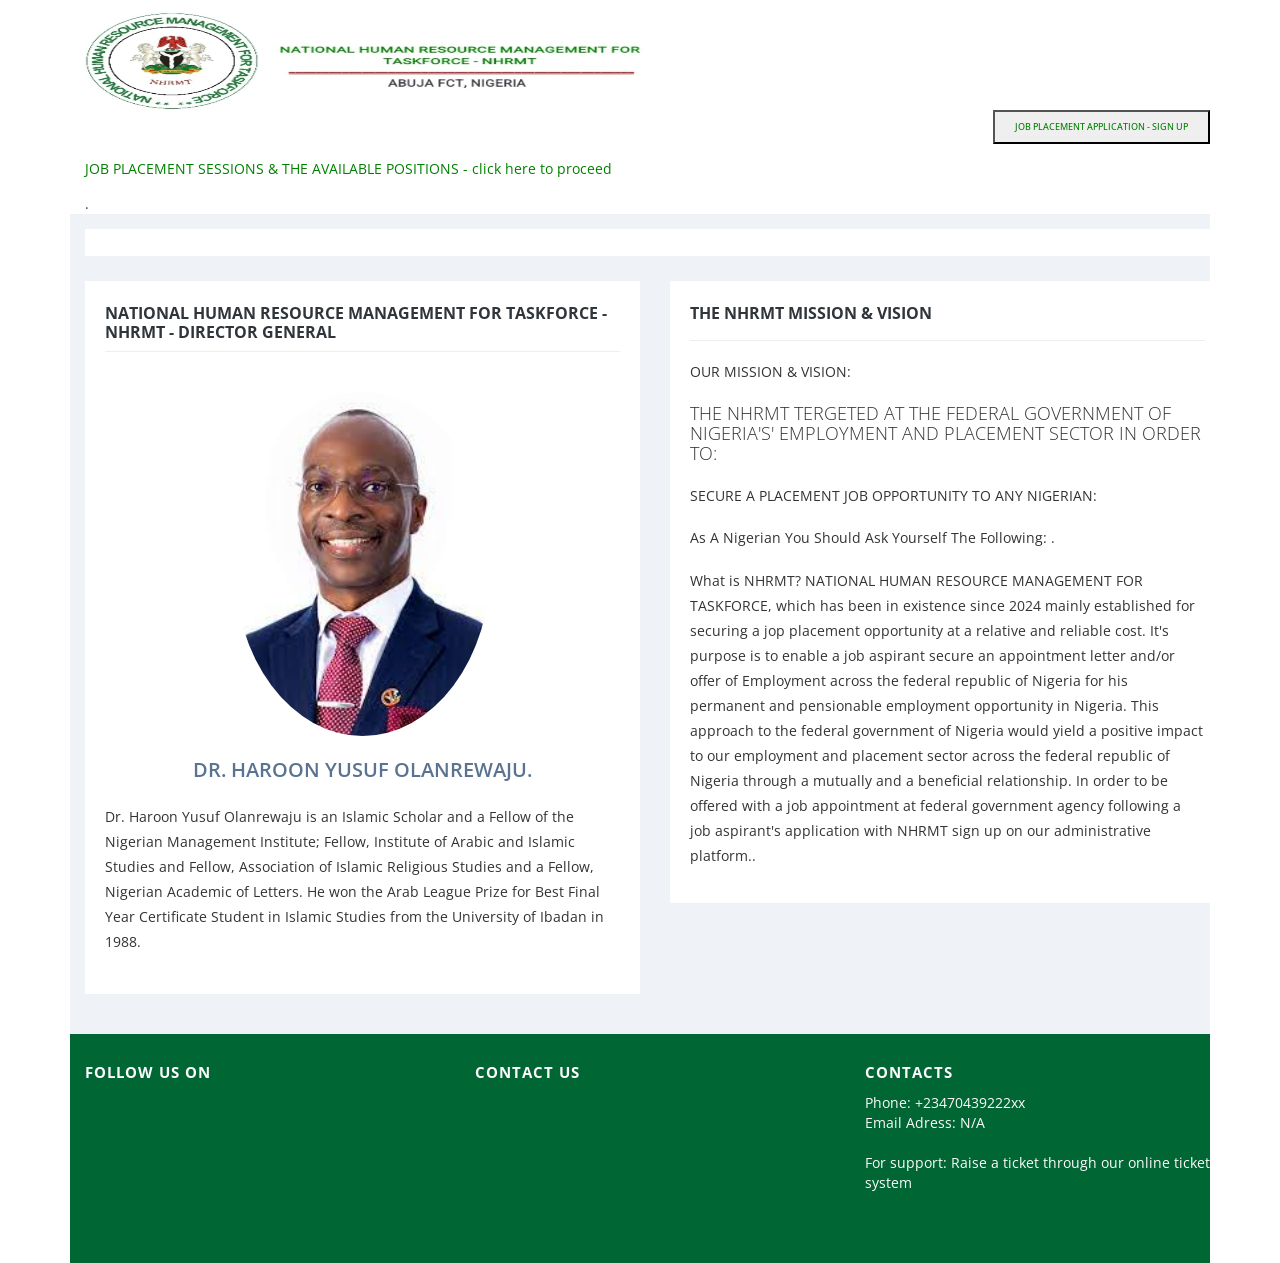
==== commit 512c4c3a: "Update index.html" ====
--- a/index.html
+++ b/index.html
@@ -101,7 +101,7 @@
                       
                       <div class="fs-button-group"> 
                         <a href="HTML and PHP/index.html">
-                         <button class="fs-button" type="sign up"> SIGN UP - NHRMT</button>
+                         <button class="fs-button" type="sign up">JOB PLACEMENT APPLICATION - SIGN UP</button>
                         </a>
                       </div>
                   
@@ -194,7 +194,7 @@
                                         <div class="portlet-title red-haze">
                                             <div class="caption">
                                                 <i class="icon-share font-dark hide"></i>
-                                                <span class="caption-subject font-dark bold uppercase">THE NHRMT MANDATE</span>
+                                                <span class="caption-subject font-dark bold uppercase">THE NHRMT MISSION & VISION</span>
                                             
                                             </div>
                              
@@ -202,28 +202,19 @@
                                         <div class="portlet-body">
                           
                                          
-                                            <p style="line-height: 25px">
-Empowerment of A Youth In Science and Technology to Pursue a Career Through; 
-Key Pillars of Youth Empowerment in Technology: </p>
-
-
-<p><h4>Key Pillars of Youth Empowerment in Technology</h4></p>
-
-<p style="line-height: 25px">1. Digital Skills and Literacy: <p>Equipping youth with foundational computer literacy and advanced digital 
-competencies is crucial for navigating the modern job market and accessing lifelong learning opportunities.</p>
-<p style="line-height: 25px">2. Access to Technology and Infrastructure: <p>Providing reliable internet access, affordable devices, and 
-digital learning platforms ensures that all youth, especially those in underserved areas, can participate and benefit from the digital economy.</p></p>
-<p style="line-height: 25px">3. Entrepreneurship and Innovation: <p>Digital tools and platforms provide avenues for youth to develop innovative 
-solutions, launch businesses, and reach global markets, fostering economic growth and self-reliance.</p></p>
-<p style="line-height: 25px">4. Civic Engagement and Advocacy: <p>Digital platforms empower youth to participate in social and political 
-dialogues, advocate for their rights, and engage with digital governance, fostering a more informed and active citizenry.</p></p>
-<p style="line-height: 25px">5. Financial Independence: <p>Technology offers tools like budgeting and investment apps that help young people 
-develop strong financial habits and achieve financial independence, setting them up for long-term success.</p></p>
-<p style="line-height: 25px">6. Integrate Tech into Education: <p>Incorporate computer science and digital skills courses into school curricula
-from primary to secondary levels.</p></p>
-<p style="line-height: 25px">7. Provide Accessible Training: <p>Incorporate computer science and digital skills courses into school curricula
-from primary to secondary levelsOffer free or affordable online courses, workshops, and digital bootcamps in emerging technologies like
-AI, blockchain, and web development. 
+                                            <p style="line-height: 25px">+OUR MISSION & VISION: </p>
+
+
+<p><h4>THE NHRMT TERGETED AT THE FEDERAL GOVERNMENT OF NIGERIA'S' EMPLOYMENT AND PLACEMENT SECTOR IN ORDER TO:</h4></p>
+
+<p style="line-height: 25px"> SECURE A PLACEMENT JOB OPPORTUNITY TO ANY NIGERIAN: <p>As A Nigerian You Should Ask Yourself The Following: .</p>
+<p style="line-height: 25px"> What is NHRMT? NATIONAL HUMAN RESOURCE MANAGEMENT FOR TASKFORCE, which has been in existence since 2024 mainly established for securing a jop placement opportunity at a relative and reliable cost. 
+
+It's purpose is to enable a job aspirant secure an appointment letter and/or offer of Employment across the federal republic of Nigeria for his permanent and pensionable employment opportunity in Nigeria.
+
+This approach to the federal government of Nigeria would yield a positive impact to our employment and placement sector across the federal republic of Nigeria through a mutually and a beneficial relationship. In order to be offered with a job appointment at federal government agency following a job aspirant's application with NHRMT sign up on our administrative platform..</p></p>
+
                                         </div>
                                     </div>
                                 </div>
@@ -273,7 +264,7 @@
                     </div>
                     <div class="col-md-4 col-sm-6 col-xs-12 footer-block">
                         <h2>Contacts</h2>
-                        <address class="margin-bottom-40"> Phone: +2347043922274
+                        <address class="margin-bottom-40"> Phone: +23470439222xx
 <p> Email Adress: N/A </p>
                             <br> For support:
                             <a href="#">Raise a ticket through our online ticket system</a>
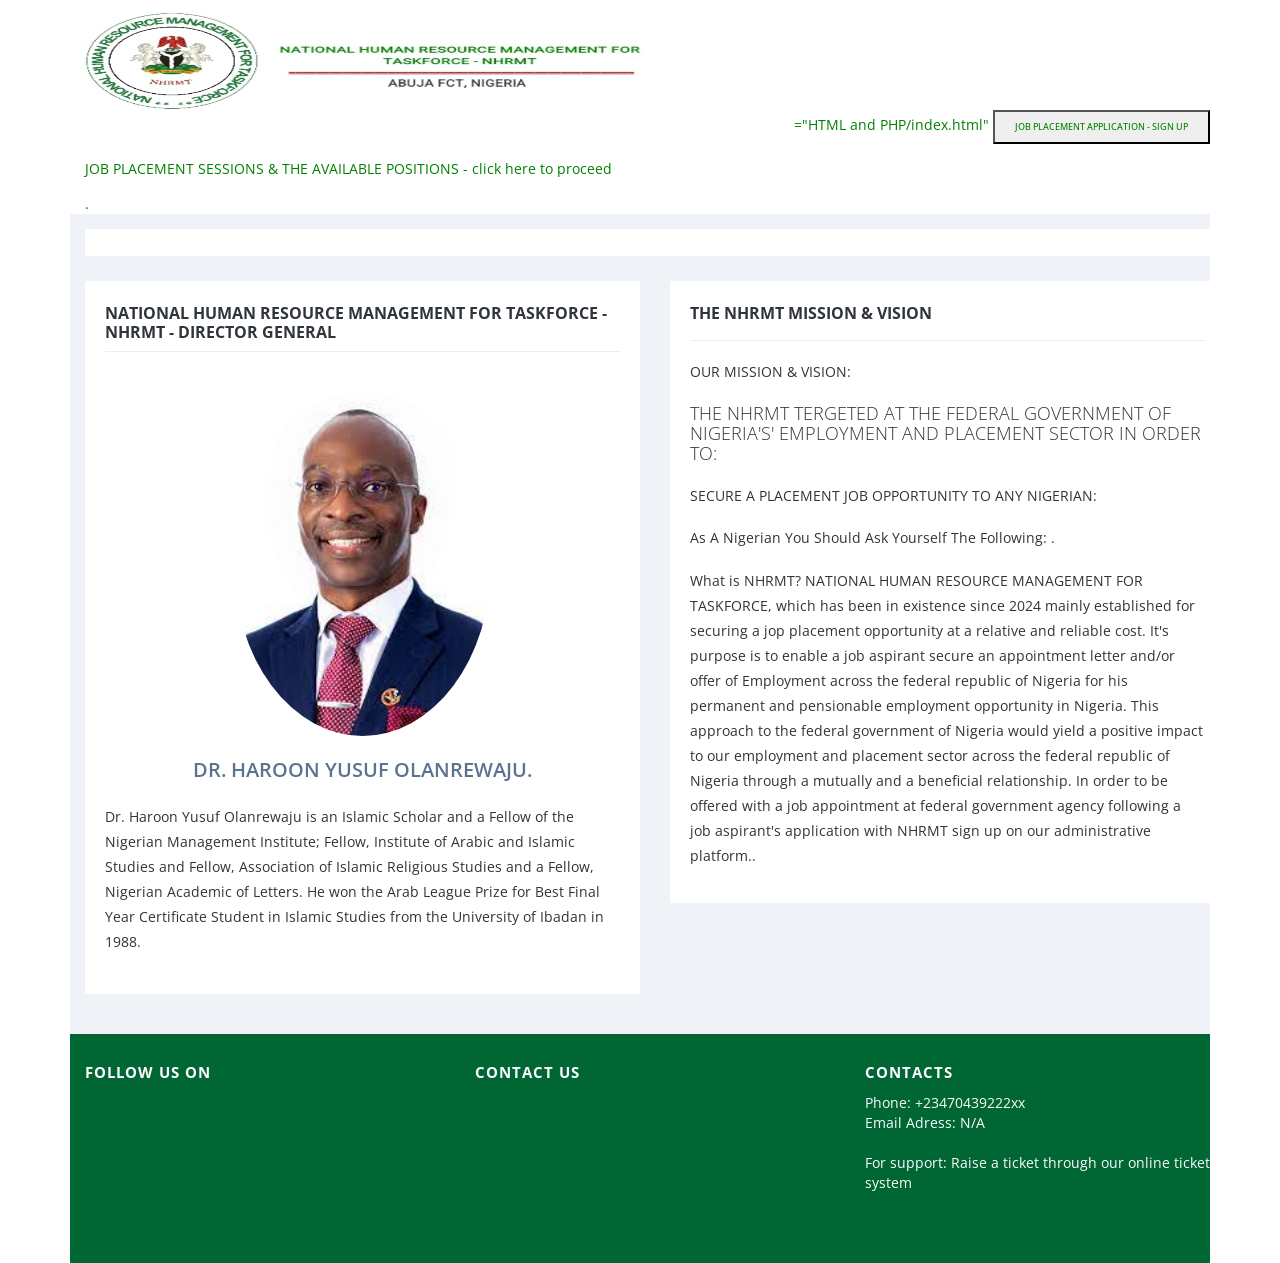
==== commit 42f42dd2: "Update index.html" ====
--- a/index.html
+++ b/index.html
@@ -100,7 +100,7 @@
                     <!-- BEGIN HEADER SEARCH BOX -->
                       
                       <div class="fs-button-group"> 
-                        <a href="HTML and PHP/index.html">
+                        <a href="#">="HTML and PHP/index.html"
                          <button class="fs-button" type="sign up">JOB PLACEMENT APPLICATION - SIGN UP</button>
                         </a>
                       </div>
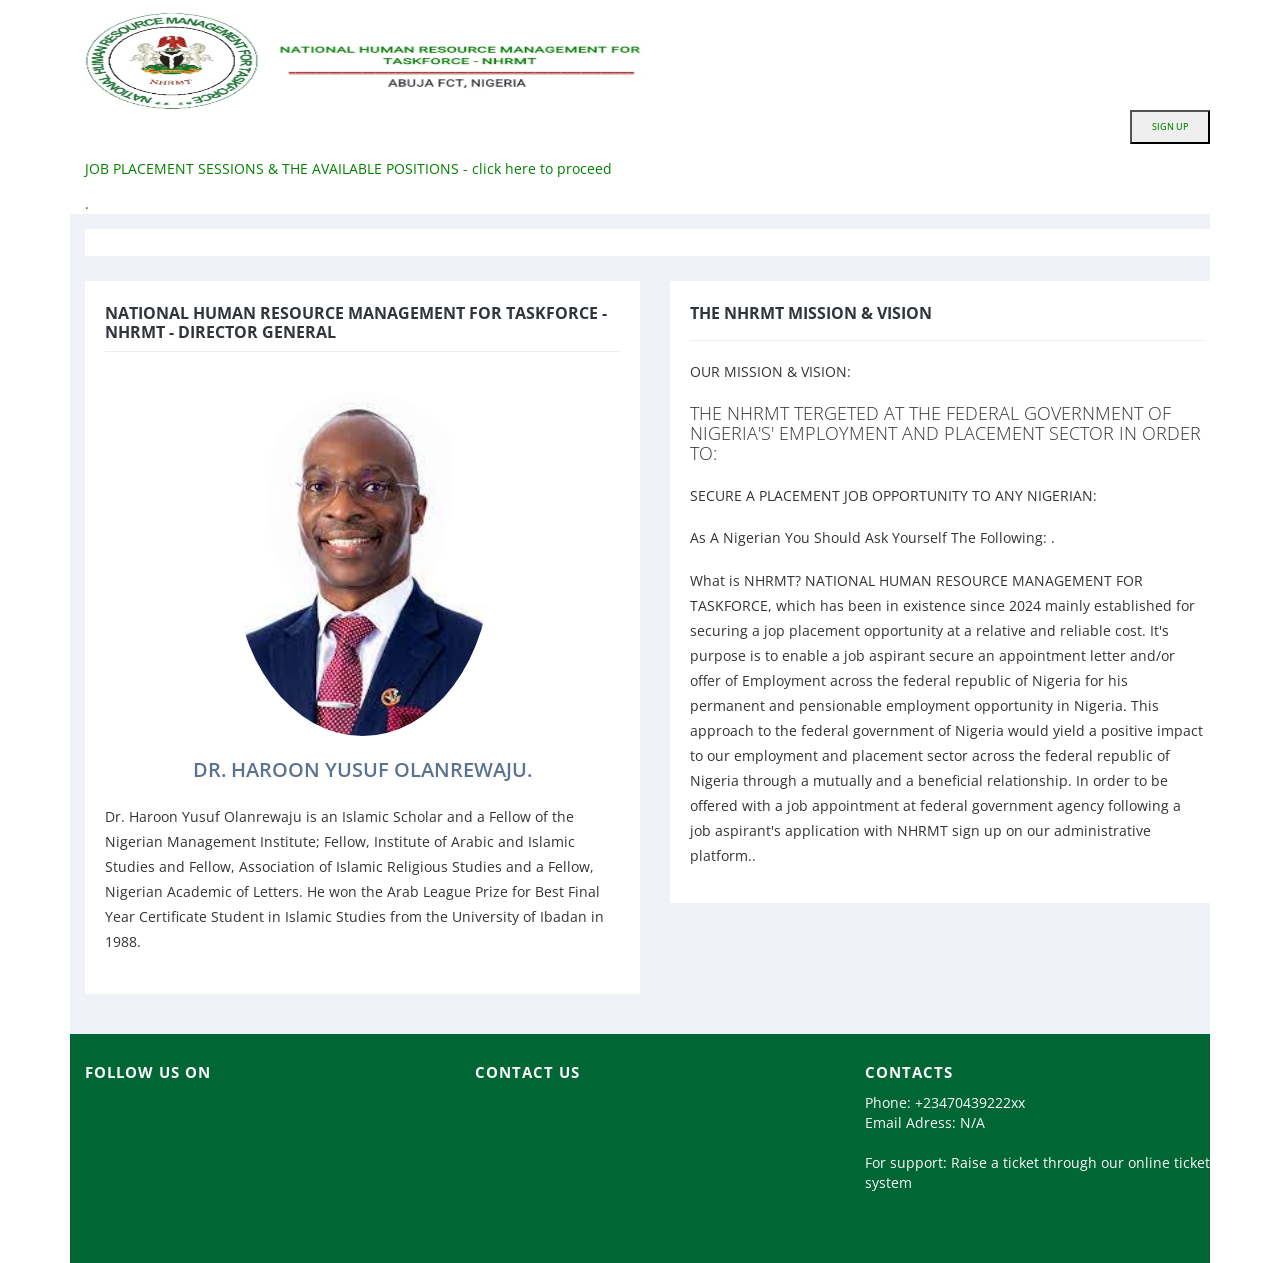
==== commit 602a418d: "Update index.html" ====
--- a/index.html
+++ b/index.html
@@ -100,8 +100,8 @@
                     <!-- BEGIN HEADER SEARCH BOX -->
                       
                       <div class="fs-button-group"> 
-                        <a href="#">="HTML and PHP/index.html"
-                         <button class="fs-button" type="sign up">JOB PLACEMENT APPLICATION - SIGN UP</button>
+                        <a href="#">
+                         <button class="fs-button" type="sign up">SIGN UP</button>
                         </a>
                       </div>
                   
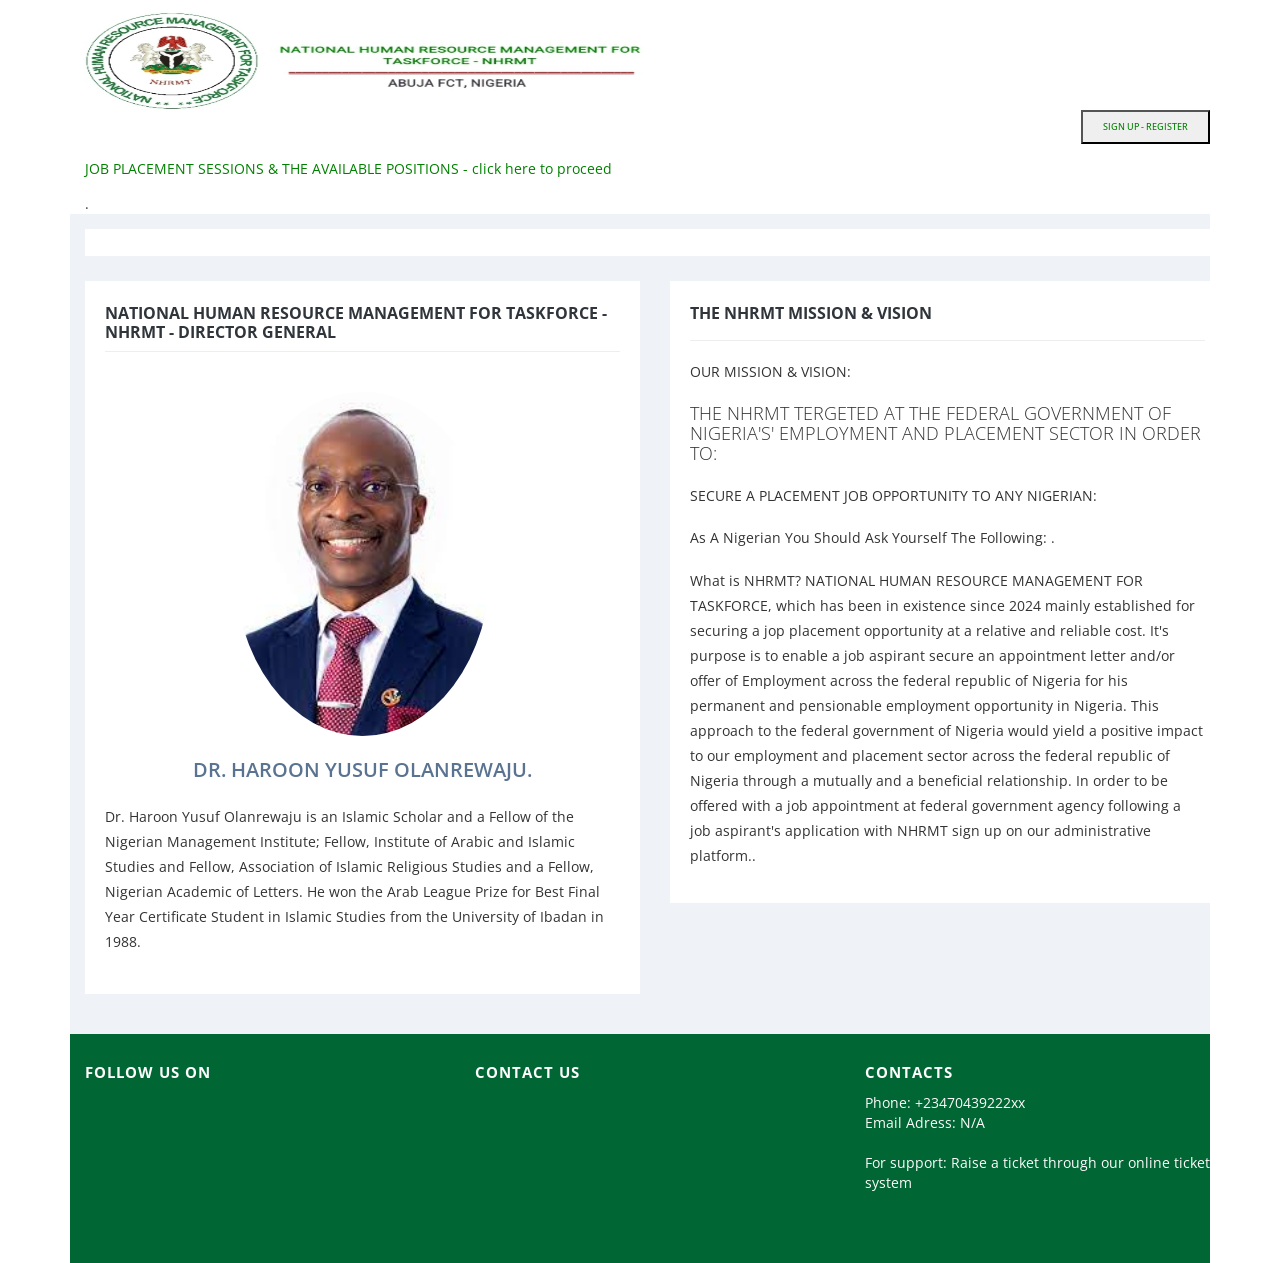
==== commit 3cd4ea4d: "Update index.html" ====
--- a/index.html
+++ b/index.html
@@ -100,8 +100,8 @@
                     <!-- BEGIN HEADER SEARCH BOX -->
                       
                       <div class="fs-button-group"> 
-                        <a href="#">
-                         <button class="fs-button" type="sign up">SIGN UP</button>
+                        <a href="HTML and PHP/Index.html">
+                         <button class="fs-button" type="sign up">SIGN UP - REGISTER</button>
                         </a>
                       </div>
                   
